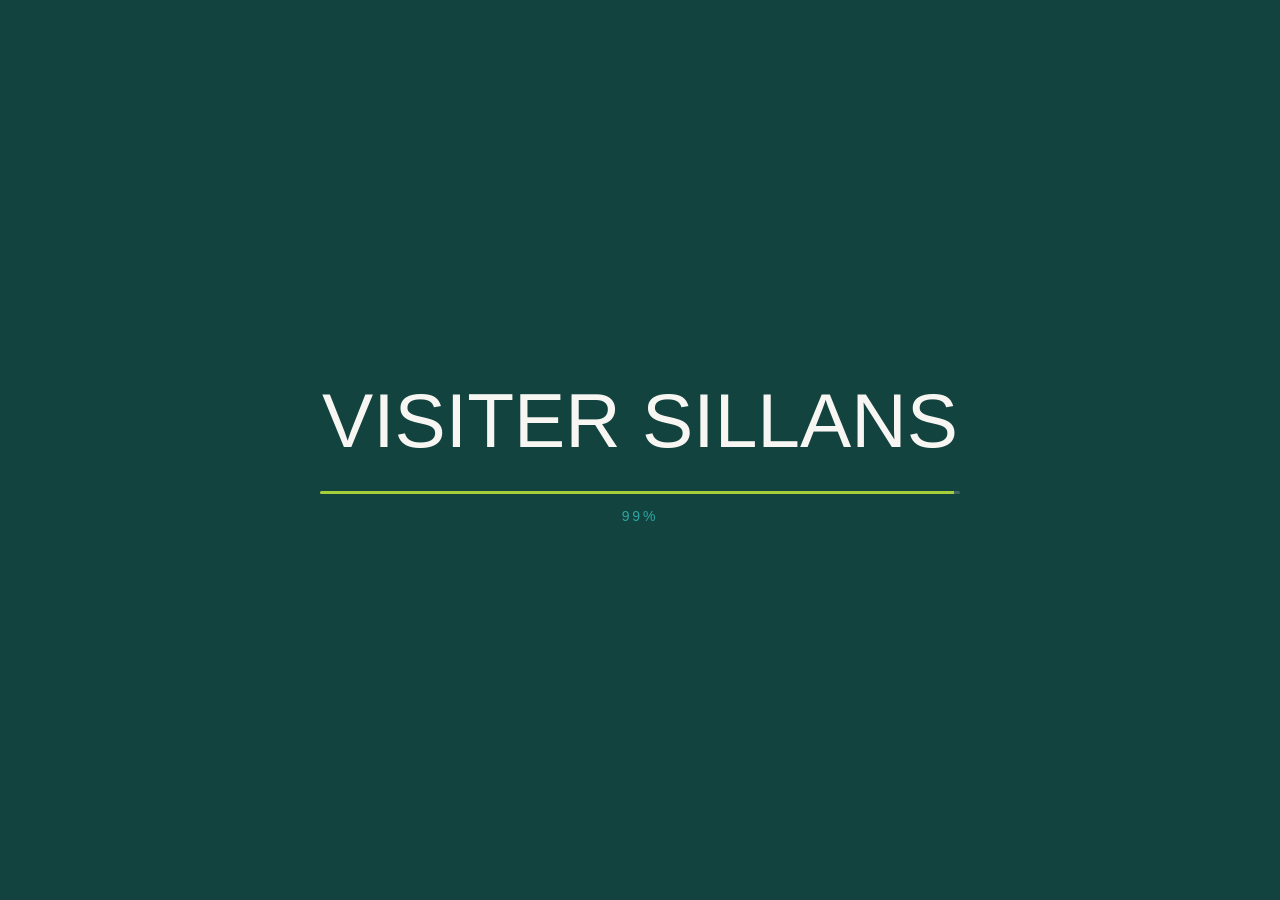
==== presentation.html @ 1d99184e "Visuels slide concept + flyer mockup + icones arbitrages Co-Authored-By: Claude Opus 4.8 <noreply@an" ====
<!DOCTYPE html>
<html lang="fr">
<head>
<meta charset="UTF-8">
<meta name="viewport" content="width=device-width, initial-scale=1.0">
<title>Visiter Sillans — Soutenance</title>
<link rel="stylesheet" href="css/style.css">
</head>
<body>

<!-- ============ LOADER ============ -->
<div class="loader" id="loader">
  <div class="loader__inner">
    <div class="loader__title"><span>Visiter Sillans</span></div>
    <div class="loader__bar"><i id="loaderBar"></i></div>
    <div class="loader__count"><span id="loaderPct">0</span>%</div>
  </div>
</div>

<!-- ============ BACKDROP (continuité / parallax) ============ -->
<div class="backdrop" id="backdrop" aria-hidden="true">
  <span class="blob blob--1"></span>
  <span class="blob blob--2"></span>
  <span class="blob blob--3"></span>
  <span class="grain"></span>
</div>

<!-- ============ DECK ============ -->
<main class="deck" id="deck">

  <!-- 1 · HERO / TITRE -->
  <section class="slide slide--hero" data-slide="hero" data-theme="dark">
    <div class="slide__inner hero">
      <div class="hero__eyebrow fade" data-anim>SAÉ 4 · BUT MMI · Département du Var</div>
      <h1 class="hero__title reveal" data-anim>Visiter Sillans</h1>
      <div class="hero__sub reveal" data-anim>L'équilibre d'un sanctuaire</div>
      <div class="hero__logos" data-anim>
        <div class="media media--logo" data-parallax="2"><img src="img/logo-text.png" alt="Logo Visiter Sillans"></div>
        <div class="media media--logo" data-parallax="3"><img src="img/logodeptvar.png" alt="Logo Département du Var"></div>
      </div>
    </div>
  </section>

  <!-- 2 · TEASER -->
  <section class="slide slide--teaser" data-slide="teaser" data-theme="black">
    <div class="slide__inner">
      <div class="teaser__frame media" data-anim><video src="img/TEASER_VISITER_SILLANS_VF.mp4" controls autoplay muted playsinline></video></div>
      <div class="teaser__label fade" data-anim>Le lieu. Et déjà, le problème.</div>
    </div>
  </section>

  <!-- ====================== PARTIE 01 · LE CONTEXTE ====================== -->
  <section class="slide slide--manifesto" data-slide="divider" data-theme="dark">
    <div class="slide__inner manifesto">
      <div class="manifesto__index fade" data-anim>Partie 01</div>
      <h2 class="manifesto__title reveal" data-anim>Le contexte</h2>
      <div class="manifesto__line" data-anim></div>
    </div>
  </section>

  <!-- CHIFFRES / STATS — 3 colonnes colorées -->
  <section class="slide slide--stats" data-slide="stats" data-theme="dark">
    <div class="slide__inner cols-slide">
      <div class="cols-head">
        <div class="cols-head__kicker fade" data-anim>Les enjeux du site</div>
        <h2 class="reveal" data-anim>Un site magnifique, et sous pression</h2>
      </div>
      <div class="cols cols--3">
        <div class="col col--vert">
          <div class="col__num"><span class="count" data-target="96000">0</span></div>
          <div class="col__label">visiteurs sur juillet-août 2025</div>
        </div>
        <div class="col col--turq">
          <div class="col__num"><span class="count" data-target="2500">0</span></div>
          <div class="col__label">visiteurs par jour les jours de pic</div>
        </div>
        <div class="col col--lime">
          <div class="col__num"><span class="count" data-target="369">0</span></div>
          <div class="col__label">hectares d'Espace Naturel Sensible à protéger</div>
        </div>
      </div>
    </div>
  </section>

  <!-- PUBLICS VISÉS — 3 colonnes -->
  <section class="slide slide--stats" data-slide="publics" data-theme="dark">
    <div class="slide__inner cols-slide">
      <div class="cols-head">
        <div class="cols-head__kicker fade" data-anim>À qui l'on s'adresse</div>
        <h2 class="reveal" data-anim>Trois publics, un même site</h2>
      </div>
      <div class="cols cols--3">
        <div class="col col--vert">
          <div class="col__ico"><svg viewBox="0 0 24 24" aria-hidden="true"><path d="M16 11c1.66 0 2.99-1.34 2.99-3S17.66 5 16 5c-1.66 0-3 1.34-3 3s1.34 3 3 3zm-8 0c1.66 0 2.99-1.34 2.99-3S9.66 5 8 5C6.34 5 5 6.34 5 8s1.34 3 3 3zm0 2c-2.33 0-7 1.17-7 3.5V19h14v-2.5c0-2.33-4.67-3.5-7-3.5zm8 0c-.29 0-.62.02-.97.05 1.16.84 1.97 1.97 1.97 3.45V19h6v-2.5c0-2.33-4.67-3.5-7-3.5z"/></svg></div>
          <h3 class="col__head">Familles</h3>
          <div class="col__label">Parents et enfants en sortie estivale. Découverte ludique, sécurité avant tout.</div>
        </div>
        <div class="col col--turq">
          <div class="col__ico"><svg viewBox="0 0 24 24" aria-hidden="true"><path d="M13.5 5.5c1.1 0 2-.9 2-2s-.9-2-2-2-2 .9-2 2 .9 2 2 2zM9.8 8.9L7 23h2.1l1.8-8 2.1 2v6h2v-7.5l-2.1-2 .6-3C14.8 12 16.8 13 19 13v-2c-1.9 0-3.5-1-4.3-2.4l-1-1.6c-.4-.6-1-1-1.7-1-.3 0-.5.1-.8.1L6 8.3V13h2V9.6l1.8-.7"/></svg></div>
          <h3 class="col__head">Jeunes adultes</h3>
          <div class="col__label">Randonneurs et curieux, à l'aise avec le mobile. Expérience immersive et partage.</div>
        </div>
        <div class="col col--lime">
          <div class="col__ico"><svg viewBox="0 0 24 24" aria-hidden="true"><path d="M5 13.18v4L12 21l7-3.82v-4L12 17l-7-3.82zM12 3L1 9l11 6 9-4.91V17h2V9L12 3z"/></svg></div>
          <h3 class="col__head">Scolaires</h3>
          <div class="col__label">Sorties pédagogiques encadrées. Apprentissage par le jeu et par le quiz.</div>
        </div>
      </div>
    </div>
  </section>

  <!-- PROBLÉMATIQUE DE COMMUNICATION -->
  <section class="slide slide--problem" data-slide="problem" data-theme="gradient">
    <div class="slide__inner problem">
      <div class="problem__kicker fade" data-anim>La problématique de communication</div>
      <h2 class="problem__q reveal" data-anim>Comment transformer 200 000 visiteurs en gardiens du sanctuaire&nbsp;: sans interdire, mais en faisant comprendre&nbsp;?</h2>
      <p class="problem__sub fade" data-anim>Tension permanente : accueillir le public ↔ préserver un milieu fragile.</p>
    </div>
  </section>

  <!-- ====================== PARTIE 02 · NOTRE CONCEPT ====================== -->
  <section class="slide slide--manifesto" data-slide="divider" data-theme="dark">
    <div class="slide__inner manifesto">
      <div class="manifesto__index fade" data-anim>Partie 02</div>
      <h2 class="manifesto__title reveal" data-anim>Notre concept</h2>
      <div class="manifesto__line" data-anim></div>
    </div>
  </section>

  <!-- CONCEPT — dispositif en 3 temps -->
  <section class="slide slide--stats slide--concept" data-slide="concept" data-theme="dark">
    <div class="slide__inner cols-slide">
      <div class="cols-head">
        <div class="cols-head__kicker fade" data-anim>Notre réponse</div>
        <h2 class="reveal" data-anim>Une médiation en trois temps</h2>
      </div>
      <div class="cols cols--3">
        <div class="col col--turq">
          <div class="col__num">01</div>
          <h3 class="col__head">Avant la visite</h3>
          <div class="col__media">
            <img class="concept-img" src="img/flyermockup.png" alt="Mockup du flyer">
            <img class="concept-img" src="img/instapost.png" alt="Post Instagram">
          </div>
        </div>
        <div class="col col--vert">
          <div class="col__num">02</div>
          <h3 class="col__head">Sur le sentier</h3>
          <div class="col__media">
            <img class="concept-img" src="img/homescreen.png" alt="Écran d'accueil de l'application">
            <img class="concept-img" src="img/panneau1.png" alt="Panneau pédagogique">
          </div>
        </div>
        <div class="col col--lime">
          <div class="col__num">03</div>
          <h3 class="col__head">Après la visite</h3>
          <div class="col__media col__media--one">
            <img class="concept-img" src="img/quizscreen.png" alt="Écran du quiz">
          </div>
        </div>
      </div>
    </div>
  </section>

  <!-- ====================== PARTIE 03 · LA CRÉATION ====================== -->
  <section class="slide slide--manifesto" data-slide="divider" data-theme="dark">
    <div class="slide__inner manifesto">
      <div class="manifesto__index fade" data-anim>Partie 03</div>
      <h2 class="manifesto__title reveal" data-anim>La création</h2>
      <div class="manifesto__line" data-anim></div>
    </div>
  </section>

  <!-- ÉDITORIAL (image + texte) -->
  <section class="slide slide--edito" data-slide="edito" data-theme="light">
    <div class="slide__inner edito">
      <div class="edito__text">
        <div class="edito__kicker fade" data-anim>Notre parti-pris éditorial</div>
        <h2 class="edito__quote reveal" data-anim>Qu'est-ce qui se cache derrière la beauté de Sillans&nbsp;?</h2>
        <p class="edito__principe fade" data-anim>Comprendre pour respecter, pas interdire pour interdire.</p>
        <p class="edito__ex fade" data-anim>
          <span class="no">✗ « Baignade interdite »</span><br>
          <span class="yes">✓ « L'eau de la Bresque est un laboratoire vivant : la baignade perturberait l'écosystème que vous êtes venu observer. »</span>
        </p>
      </div>
      <div class="edito__media" data-parallax="4">
        <div class="media edito__img" data-anim><img src="img/baignade.webp" alt="Baignade dans la Bresque"></div>
        <div class="media media--plain edito__mascotte" data-anim data-parallax="8"><img src="img/mascotte-09.svg" alt="Mascotte Visiter Sillans"></div>
      </div>
    </div>
  </section>

  <!-- LOGO — 3 colonnes colorées -->
  <section class="slide slide--logo" data-slide="logo" data-theme="dark">
    <div class="slide__inner cols-slide">
      <div class="cols-head">
        <div class="cols-head__kicker fade" data-anim>L'élément le plus apprécié par le commanditaire</div>
        <h2 class="reveal" data-anim>Un logo, trois déclinaisons</h2>
      </div>
      <div class="cols cols--3">
        <div class="col col--vert">
          <div class="media media--plain logo-ph"><img src="img/logo-fond-vert.png" alt="Logo sur fond vert profond"></div>
          <h3 class="col__cap">01 · Fond vert profond</h3>
        </div>
        <div class="col col--turq">
          <div class="media media--plain logo-ph"><img src="img/logo-fond-turquoise.png" alt="Logo sur fond turquoise"></div>
          <h3 class="col__cap">02 · Fond turquoise</h3>
        </div>
        <div class="col col--lime">
          <div class="media media--plain logo-ph"><img src="img/logo-fond-lime.png" alt="Logo sur fond vert lime"></div>
          <h3 class="col__cap">03 · Fond vert lime</h3>
        </div>
      </div>
    </div>
  </section>

  <!-- UNIVERS VISUEL / COULEURS -->
  <section class="slide slide--colors" data-slide="colors" data-theme="gradient">
    <div class="slide__inner colors">
      <div class="colors__head">
        <div class="colors__kicker fade" data-anim>Typographie &amp; couleurs</div>
        <h2 class="colors__title reveal" data-anim>Une palette tirée du lieu</h2>
      </div>
      <div class="colors__typo">
        <div class="colors__line" data-anim><span class="colors__din">DIN Condensed</span><small>Titres · condensée, affirmée</small></div>
        <div class="colors__line" data-anim><span class="colors__body">Helvetica / Stone Sans</span><small>Texte courant · lecture rapide sur le sentier</small></div>
      </div>
      <div class="colors__row">
        <div class="swatch" data-anim style="--c:#13433F"><span class="swatch__chip"></span><b>Vert profond</b><small>#13433F · vallon &amp; forêt · sécurité</small></div>
        <div class="swatch" data-anim style="--c:#2CA6A4"><span class="swatch__chip"></span><b>Turquoise</b><small>#2CA6A4 · l'eau · histoire</small></div>
        <div class="swatch" data-anim style="--c:#A6CE39"><span class="swatch__chip"></span><b>Vert lime</b><small>#A6CE39 · biodiversité</small></div>
        <div class="swatch" data-anim style="--c:#DCC9B1"><span class="swatch__chip"></span><b>Sable</b><small>#DCC9B1 · la pierre, le tuf · géologie</small></div>
        <div class="swatch" data-anim style="--c:#F7F6F2"><span class="swatch__chip swatch__chip--light"></span><b>Blanc cassé</b><small>#F7F6F2 · fond, lisible au soleil</small></div>
      </div>
    </div>
  </section>

  <!-- CAPTATION — GRILLE -->
  <section class="slide slide--grid" data-slide="grid" data-theme="light">
    <div class="slide__inner gridslide">
      <div class="gridslide__head">
        <h2 class="reveal" data-anim>Une vraie matière de terrain</h2>
        <div class="gridslide__sub fade" data-anim>+100 photos · 46 vidéos · narrations &amp; ambiances audio · Sony A7S3</div>
      </div>
      <div class="mosaic">
        <div class="media tile" data-anim><img src="img/poi-01.jpg" alt="Photo terrain 1"></div>
        <div class="media tile" data-anim><img src="img/poi-02.jpg" alt="Photo terrain 2"></div>
        <div class="media tile" data-anim><img src="img/poi-03.jpg" alt="Photo terrain 3"></div>
        <div class="media tile" data-anim><video src="img/bigotestevan_rivegauche_A7S3_cascade04.MP4" autoplay muted loop playsinline></video></div>
        <div class="media tile" data-anim><img src="img/poi-04.jpg" alt="Photo terrain 5"></div>
        <div class="media tile" data-anim><img src="img/poi-05.jpg" alt="Photo terrain 6"></div>
        <div class="audiobar" data-anim>
          <button class="audiobar__play" id="audioPlay" aria-label="Lecture">
            <svg class="ico-play" viewBox="0 0 24 24"><path d="M8 5v14l11-7z"/></svg>
            <svg class="ico-pause" viewBox="0 0 24 24"><path d="M6 5h4v14H6zM14 5h4v14h-4z"/></svg>
          </button>
          <div class="audiobar__info">
            <b>Et du son, les ambiances de chaque lieu captées sur place</b>
            <div class="audiobar__track" id="audioTrack"><i id="audioProg"></i></div>
          </div>
          <span class="audiobar__time" id="audioTime">0:00</span>
        </div>
      </div>
    </div>
  </section>

  <!-- PANNEAUX -->
  <section class="slide slide--panels" data-slide="panels" data-theme="light">
    <div class="slide__inner panels">
      <div class="panels__head">
        <div class="panels__kicker fade" data-anim>In situ · sur le sentier</div>
        <h2 class="reveal" data-anim>Les panneaux pédagogiques</h2>
        <div class="panels__sub fade" data-anim>5 types conçus : grille info · question à volet · tactile · totem espèce · panneau-livre</div>
      </div>
      <div class="panels__stack">
        <div class="panels__item">
          <div class="media card" data-anim><img src="img/panneau1.png" alt="Panneau pédagogique, entrée de site"></div>
          <div class="panels__cap">Panneau d'accueil, entrée de site</div>
        </div>
        <div class="panels__item">
          <div class="media card" data-anim><img src="img/panneau2.png" alt="Totem espèce phare"></div>
          <div class="panels__cap">Totem espèce phare du POI</div>
        </div>
        <div class="panels__item">
          <div class="media card" data-anim><img src="img/panneaunotrecharte.png" alt="Panneau charte du visiteur"></div>
          <div class="panels__cap">Notre charte du visiteur</div>
        </div>
      </div>
    </div>
  </section>

  <!-- FLYER -->
  <section class="slide slide--panels" data-slide="panels" data-theme="light">
    <div class="slide__inner panels">
      <div class="panels__head">
        <div class="panels__kicker fade" data-anim>À distribuer avant la visite</div>
        <h2 class="reveal" data-anim>Le flyer</h2>
      </div>
      <div class="panels__stack">
        <div class="panels__item">
          <div class="media card" data-anim><img src="img/flyerrecto.png" alt="Flyer Visiter Sillans, recto"></div>
          <div class="panels__cap">Recto</div>
        </div>
        <div class="panels__item">
          <div class="media card" data-anim><img src="img/flyerverso.png" alt="Flyer Visiter Sillans, verso"></div>
          <div class="panels__cap">Verso</div>
        </div>
        <div class="panels__item">
          <div class="media card" data-anim><img src="img/flyermockup.png" alt="Flyer en situation"></div>
          <div class="panels__cap">Mise en situation</div>
        </div>
      </div>
    </div>
  </section>

  <!-- COMMUNICATION -->
  <section class="slide slide--comm" data-slide="comm" data-theme="light">
    <div class="slide__inner comm">
      <div class="comm__text">
        <div class="comm__kicker fade" data-anim>Avant et après la visite</div>
        <h2 class="reveal" data-anim>La communication</h2>
        <div class="comm__objs">
          <div class="comm__obj" data-anim>
            <b>01 · Faire connaître</b>
            <p>Donner envie de découvrir Sillans et son application, avant même d'arriver sur site.</p>
          </div>
          <div class="comm__obj" data-anim>
            <b>02 · Sensibiliser</b>
            <p>Diffuser les bons gestes au-delà du sentier&nbsp;: la protection du site commence en ligne.</p>
          </div>
        </div>
        <div class="comm__nets" data-anim>
          <span class="net">Instagram</span>
          <span class="net">TikTok</span>
          <span class="net">Facebook</span>
        </div>
      </div>
      <div class="comm__media">
        <div class="media comm__shot" data-anim data-parallax="3"><img src="img/instaaccount.png" alt="Mockup compte Instagram Visiter Sillans"></div>
        <div class="media comm__shot comm__shot--post" data-anim data-parallax="5"><img src="img/instapost.png" alt="Post Instagram Visiter Sillans"></div>
      </div>
    </div>
  </section>

  <!-- ====================== PARTIE 04 · L'APPLICATION ====================== -->
  <section class="slide slide--manifesto" data-slide="divider" data-theme="dark">
    <div class="slide__inner manifesto">
      <div class="manifesto__index fade" data-anim>Partie 04</div>
      <h2 class="manifesto__title reveal" data-anim>L'application</h2>
      <div class="manifesto__line" data-anim></div>
    </div>
  </section>

  <!-- DÉMO APP (vidéo) -->
  <section class="slide slide--app" data-slide="app" data-theme="dark">
    <div class="slide__inner appvid">
      <div class="appvid__head">
        <h2 class="reveal" data-anim>L'application</h2>
        <div class="app__lead fade" data-anim>Pensée mobile, entièrement hors-ligne. Démonstration en vidéo.</div>
      </div>
      <div class="media appvid__frame" data-anim>
        <video src="img/VIDEOUX.mp4" controls playsinline preload="metadata"></video>
      </div>
    </div>
  </section>

  <!-- ====================== PARTIE 05 · LES COULISSES ====================== -->
  <section class="slide slide--manifesto" data-slide="divider" data-theme="dark">
    <div class="slide__inner manifesto">
      <div class="manifesto__index fade" data-anim>Partie 05</div>
      <h2 class="manifesto__title reveal" data-anim>Les coulisses</h2>
      <div class="manifesto__line" data-anim></div>
    </div>
  </section>

  <!-- ÉQUIPE & MÉTHODE -->
  <section class="slide slide--team" data-slide="team" data-theme="light">
    <div class="slide__inner team">
      <div class="team__text">
        <div class="team__head">
          <div class="k fade" data-anim>Notre équipe de 5 étudiants MMI</div>
          <h2 class="reveal" data-anim>Organisation &amp; méthode</h2>
        </div>
        <div class="team__list">
          <div class="team__row" data-anim><b>Thomas Bout</b><span>Développement web &amp; direction artistique</span></div>
          <div class="team__row" data-anim><b>Estevan Bigot</b><span>Captation photo &amp; vidéo (Sony A7S3)</span></div>
          <div class="team__row" data-anim><b>Noam Reny-Douart</b><span>Développement web</span></div>
          <div class="team__row" data-anim><b>Lina Ben Hammouda</b><span>Graphisme &amp; communication</span></div>
          <div class="team__row" data-anim><b>Amir Barghouthi</b><span>Infographie &amp; audiovisuel</span></div>
        </div>
      </div>
      <div class="method" data-anim>
        <h3>Méthode &amp; outils</h3>
        <ul>
          <li>Travail découpé en 3 sprints : avril intensif, mai dev, juin finitions</li>
          <li>Un rétroplanning fait à la main pour suivre l'avancement</li>
          <li>Maquettes &amp; direction artistique sur Figma, design system commun</li>
          <li>Versioning Git / GitHub, déploiement continu sur GitHub Pages</li>
        </ul>
        <div class="method__tools">
          <span>Figma</span><span>Git / GitHub</span><span>Illustrator</span><span>After Effects</span><span>Premiere</span>
        </div>
      </div>
    </div>
  </section>

  <!-- ARBITRAGES & DIFFICULTÉS -->
  <section class="slide slide--trade" data-slide="trade" data-theme="dark">
    <div class="slide__inner">
      <div class="feat__head">
        <div class="k fade" data-anim>Arbitrages &amp; obstacles</div>
        <h2 class="reveal" data-anim>Ce qu'on a tranché, ce qu'on a résolu</h2>
      </div>
      <div class="trade">
        <div class="trade__col trade__col--a">
          <h3 data-anim>Nos arbitrages</h3>
          <div class="trade__card" data-anim>
            <svg class="trade__ico" viewBox="0 0 24 24" aria-hidden="true"><path d="M12 16l7.36-5.73L21 9l-9-7-9 7 1.63 1.27L12 16zm0 2.54L4.62 12.81 3 14.07l9 7 9-7-1.63-1.27L12 18.54z"/></svg>
            <div class="trade__txt"><b>Leaflet → moteur maison</b><span>100% hors-ligne, design maîtrisé.</span></div>
          </div>
          <div class="trade__card" data-anim>
            <svg class="trade__ico" viewBox="0 0 24 24" aria-hidden="true"><path d="M12 4.5C7 4.5 2.73 7.61 1 12c1.73 4.39 6 7.5 11 7.5s9.27-3.11 11-7.5c-1.73-4.39-6-7.5-11-7.5zM12 17c-2.76 0-5-2.24-5-5s2.24-5 5-5 5 2.24 5 5-2.24 5-5 5zm0-8a3 3 0 100 6 3 3 0 000-6z"/><path d="M2 3.5l18.5 18.5 1.5-1.5L3.5 2z"/></svg>
            <div class="trade__txt"><b>Visite 360° abandonnée</b><span>Choix du commanditaire (28/04).</span></div>
          </div>
          <div class="trade__card" data-anim>
            <svg class="trade__ico" viewBox="0 0 24 24" aria-hidden="true"><path d="M6.05 8.05c-2.73 2.73-2.73 7.15-.02 9.88 1.47-3.4 4.09-6.24 7.36-7.93-2.77 2.34-4.71 5.61-5.39 9.32 2.6 1.23 5.8.78 7.95-1.37C19.43 14.47 20 4 20 4S9.53 4.57 6.05 8.05z"/></svg>
            <div class="trade__txt"><b>Mascotte</b><span>Fauvette, chauve-souris, puis la mousse.</span></div>
          </div>
        </div>
        <div class="trade__col trade__col--b">
          <h3 data-anim>Difficultés → solutions</h3>
          <div class="trade__card" data-anim>
            <svg class="trade__ico" viewBox="0 0 24 24" aria-hidden="true"><path d="M2 3.05L5.07 6.1C3.6 6.82 2.22 7.78 1 9l1.99 2c1.24-1.24 2.67-2.16 4.2-2.77l2.24 2.24C7.81 10.89 6.27 11.73 5 13l1.99 2c1.36-1.36 3.14-2.04 4.92-2.06L18.98 20l1.27-1.27L3.29 1.79 2 3.05zM22.99 9C19.15 5.16 13.8 3.76 8.84 4.78l2.52 2.52c3.47-.17 6.99 1.05 9.63 3.7l2-2zm-4 4c-1.29-1.29-2.84-2.13-4.49-2.56l3.53 3.53.96-.97zM9 17l3 3 3-3c-1.65-1.66-4.34-1.66-6 0z"/></svg>
            <div class="trade__txt"><b>Aucun réseau sur site</b><span>Tout pré-chargé, offline-first.</span></div>
          </div>
          <div class="trade__card" data-anim>
            <svg class="trade__ico" viewBox="0 0 24 24" aria-hidden="true"><path d="M12 2C8.13 2 5 5.13 5 9c0 5.25 7 13 7 13s7-7.75 7-13c0-3.87-3.13-7-7-7zm0 9.5a2.5 2.5 0 110-5 2.5 2.5 0 010 5z"/></svg>
            <div class="trade__txt"><b>GPS sur carte dessinée</b><span>Calibration sur-mesure.</span></div>
          </div>
          <div class="trade__card" data-anim>
            <svg class="trade__ico" viewBox="0 0 24 24" aria-hidden="true"><path d="M11.99 2C6.47 2 2 6.48 2 12s4.47 10 9.99 10C17.52 22 22 17.52 22 12S17.52 2 11.99 2zM12 20c-4.42 0-8-3.58-8-8s3.58-8 8-8 8 3.58 8 8-3.58 8-8 8zm.5-13H11v6l5.25 3.15.75-1.23-4.5-2.67z"/></svg>
            <div class="trade__txt"><b>Retard sur le planning</b><span>Repriorisation sur l'essentiel.</span></div>
          </div>
        </div>
      </div>
    </div>
  </section>

  <!-- ====================== PARTIE 06 · LE BILAN ====================== -->
  <section class="slide slide--manifesto" data-slide="divider" data-theme="dark">
    <div class="slide__inner manifesto">
      <div class="manifesto__index fade" data-anim>Partie 06</div>
      <h2 class="manifesto__title reveal" data-anim>Le bilan</h2>
      <div class="manifesto__line" data-anim></div>
    </div>
  </section>

  <!-- RÉUSSITES / LIMITES / AMÉLIORATIONS -->
  <section class="slide slide--stats" data-slide="critique" data-theme="dark">
    <div class="slide__inner cols-slide">
      <div class="cols-head">
        <div class="cols-head__kicker fade" data-anim>Prendre du recul</div>
        <h2 class="reveal" data-anim>Réussites, limites, et après</h2>
      </div>
      <div class="cols cols--3">
        <div class="col col--lime">
          <h3 class="col__head">Réussites</h3>
          <ul class="col__list">
            <li>Un site abouti et peaufiné</li>
            <li>+100 photos, vidéos et le son</li>
            <li>Tous les audios des POI enregistrés</li>
            <li>Carte maison, zéro dépendance</li>
          </ul>
        </div>
        <div class="col col--turq">
          <h3 class="col__head">Limites</h3>
          <ul class="col__list">
            <li>Panneaux pas tous maquettés</li>
            <li>Pas de version multilingue</li>
            <li>Calage GPS à valider sur le terrain</li>
          </ul>
        </div>
        <div class="col col--vert">
          <h3 class="col__head">Améliorations</h3>
          <ul class="col__list">
            <li>Tester en conditions réelles sur site</li>
            <li>Décliner en plusieurs langues</li>
            <li>Finaliser les 14 panneaux</li>
          </ul>
        </div>
      </div>
    </div>
  </section>

  <!-- CONCLUSION — RÉCAP -->
  <section class="slide slide--recap" data-slide="recap" data-theme="light">
    <div class="slide__inner recap">
      <h2 class="reveal" data-anim>Un dispositif complet</h2>
      <div class="recap__chain">
        <div class="recap__node" data-anim><b>Captation</b><small>Terrain, photo &amp; vidéo</small></div>
        <span class="recap__arrow" data-anim>→</span>
        <div class="recap__node" data-anim><b>Direction artistique</b><small>Logo, charte, mascotte</small></div>
        <span class="recap__arrow" data-anim>→</span>
        <div class="recap__node" data-anim><b>Application</b><small>Hors-ligne, 14 POI</small></div>
        <span class="recap__arrow" data-anim>→</span>
        <div class="recap__node" data-anim><b>Signalétique</b><small>Sur le sentier</small></div>
      </div>
      <p class="recap__punch reveal" data-anim>Comprendre,<br>c'est déjà protéger.</p>
    </div>
  </section>

  <!-- CLÔTURE -->
  <section class="slide slide--end" data-slide="end" data-theme="dark">
    <div class="slide__inner end">
      <h2 class="end__title reveal" data-anim>Merci</h2>
      <div class="end__sig fade" data-anim>Sillans, l'équilibre d'un sanctuaire</div>
      <div class="end__logos" data-anim>
        <div class="media media--plain brand" data-parallax="3"><img src="img/Logo_MMI_-_Blanc.png" alt="Logo MMI"></div>
        <div class="media media--logo brand" data-parallax="4"><img src="img/logodeptvar.png" alt="Logo Département du Var"></div>
        <div class="media media--logo qr" data-parallax="6"><img src="img/qrcode.png" alt="QR code vers l'application"></div>
      </div>
    </div>
  </section>

</main>

<!-- ============ WIPE (rideau de transition) ============ -->
<div class="wipe" id="wipe" aria-hidden="true">
  <i class="wipe__panel wipe__panel--1"></i>
  <i class="wipe__panel wipe__panel--2"></i>
  <i class="wipe__panel wipe__panel--3"></i>
</div>

<!-- ============ HUD ============ -->
<div class="progress-line"><i id="progressLine"></i></div>

<nav class="nav" id="nav">
  <button class="nav__btn" id="prev" aria-label="Précédent">
    <svg viewBox="0 0 24 24"><path d="M15 5l-7 7 7 7"/></svg>
  </button>
  <div class="nav__count"><span id="cur">01</span><i></i><span id="total">25</span></div>
  <button class="nav__btn" id="next" aria-label="Suivant">
    <svg viewBox="0 0 24 24"><path d="M9 5l7 7-7 7"/></svg>
  </button>
</nav>

<div class="hint" id="hint">← → ou espace · F plein écran</div>

<script src="vendor/gsap.min.js"></script>
<script src="js/main.js"></script>
</body>
</html>
---- css/style.css ----
/* =========================================================
   VISITER SILLANS — Présentation premium
   Direction : studio créatif / branding · 16:9 fullscreen
   ========================================================= */

:root{
  --vert:#13433F;
  --vert-deep:#0c2e2b;
  --turquoise:#2CA6A4;
  --lime:#A6CE39;
  --sable:#DCC9B1;
  --blanc:#F7F6F2;
  --ink:#13433F;

  --titre:"DIN Condensed","DIN Alternate","Oswald","Haettenschweiler","Impact",sans-serif;
  --corps:"Helvetica Neue",Helvetica,Arial,sans-serif;

  --ease-out:cubic-bezier(.16,1,.3,1);
}

*{box-sizing:border-box;margin:0;padding:0;}
html,body{height:100%;}
body{
  font-family:var(--corps);
  background:var(--vert-deep);
  color:var(--ink);
  overflow:hidden;
  -webkit-font-smoothing:antialiased;
}
h1,h2,h3{font-family:var(--titre);font-weight:700;line-height:1.02;text-transform:uppercase;letter-spacing:.01em;}

/* ---------------- Placeholder image ---------------- */
.media.ph{
  position:relative;overflow:hidden;border-radius:14px;
  background:#e9e9e6 url("data:image/svg+xml;utf8,<svg xmlns='http://www.w3.org/2000/svg' preserveAspectRatio='none' viewBox='0 0 100 100'><line x1='0' y1='0' x2='100' y2='100' stroke='%23c2c2c2' stroke-width='1'/><line x1='100' y1='0' x2='0' y2='100' stroke='%23c2c2c2' stroke-width='1'/></svg>") center/100% 100% no-repeat;
  border:2px dashed #bcbcbc;
  display:flex;align-items:center;justify-content:center;
}
.media.ph span{
  background:rgba(255,255,255,.86);color:#6c6c6c;
  font-size:clamp(11px,.95vw,15px);font-weight:600;letter-spacing:.02em;
  padding:6px 12px;border-radius:6px;text-align:center;
}
[data-theme="dark"] .media.ph,[data-theme="black"] .media.ph{
  background-color:rgba(255,255,255,.05);border-color:rgba(255,255,255,.28);
  background-image:url("data:image/svg+xml;utf8,<svg xmlns='http://www.w3.org/2000/svg' preserveAspectRatio='none' viewBox='0 0 100 100'><line x1='0' y1='0' x2='100' y2='100' stroke='%23ffffff' stroke-opacity='.22' stroke-width='1'/><line x1='100' y1='0' x2='0' y2='100' stroke='%23ffffff' stroke-opacity='.22' stroke-width='1'/></svg>");
}
[data-theme="dark"] .media.ph span,[data-theme="black"] .media.ph span{background:rgba(0,0,0,.3);color:#dfe9e6;}

/* ---------------- Vrais médias (img / video dans .media) ---------------- */
.media{position:relative;overflow:hidden;border-radius:14px;}
.media>img,.media>video{position:absolute;inset:0;width:100%;height:100%;object-fit:cover;display:block;}
/* logos : carte blanche + logo contenu (lisible sur tous fonds) */
.media--logo{background:#fff;border-radius:14px;}
.media--logo>img{object-fit:contain;padding:clamp(14px,2vw,30px);}
/* mascotte / logo déjà clair : fond transparent, logo contenu */
.media--plain{background:transparent!important;border:none!important;}
.media--plain>img{object-fit:contain;}

/* ---------------- Loader ---------------- */
.loader{position:fixed;inset:0;z-index:1000;background:var(--vert);display:flex;align-items:center;justify-content:center;}
.loader__inner{text-align:center;width:min(70vw,640px);}
.loader__title{overflow:hidden;}
.loader__title span{display:inline-block;font-family:var(--titre);text-transform:uppercase;font-size:clamp(34px,6vw,78px);color:var(--blanc);transform:translateY(110%);}
.loader__bar{height:3px;background:rgba(255,255,255,.18);border-radius:3px;margin:26px 0 14px;overflow:hidden;}
.loader__bar i{display:block;height:100%;width:0;background:var(--lime);}
.loader__count{font-family:var(--titre);letter-spacing:.2em;color:var(--turquoise);font-size:14px;}

/* ---------------- Backdrop / blobs ---------------- */
.backdrop{position:fixed;inset:0;z-index:0;overflow:hidden;pointer-events:none;}
.blob{position:absolute;border-radius:50%;filter:blur(80px);opacity:.5;will-change:transform;}
.blob--1{width:46vw;height:46vw;background:var(--turquoise);top:-12vw;left:-8vw;}
.blob--2{width:40vw;height:40vw;background:var(--lime);bottom:-14vw;right:-8vw;opacity:.35;}
.blob--3{width:30vw;height:30vw;background:var(--vert);top:30%;left:40%;opacity:.4;}

/* ---------------- Deck & slides ---------------- */
.deck{position:fixed;inset:0;z-index:1;}
.slide{
  position:absolute;inset:0;
  display:flex;align-items:center;justify-content:center;
  padding:clamp(40px,5vw,90px);
  opacity:0;visibility:hidden;
  background:var(--blanc);
}
.slide.is-active{opacity:1;visibility:visible;}
.slide__inner{width:100%;max-width:1240px;}

[data-theme="dark"]{background:var(--vert);color:var(--blanc);}
[data-theme="black"]{background:#050505;color:#fff;}
[data-theme="light"]{background:var(--blanc);color:var(--ink);}
[data-theme="gradient"]{color:var(--blanc);background:linear-gradient(120deg,#0c2e2b,#13433F,#1c6b63,#2CA6A4,#13433F);background-size:300% 300%;animation:gradientShift 18s ease infinite;}
@keyframes gradientShift{0%{background-position:0% 50%;}50%{background-position:100% 50%;}100%{background-position:0% 50%;}}

[data-theme="dark"] h1,[data-theme="dark"] h2,[data-theme="gradient"] h2,[data-theme="black"] h2{color:var(--blanc);}

/* word-reveal masking — padding évite que le masque rogne le haut des accents */
.reveal .word,.reveal .char{display:inline-block;overflow:hidden;vertical-align:top;padding:.2em 0;margin:-.2em 0;}
.reveal .word > i,.reveal .char > i{display:inline-block;font-style:normal;will-change:transform;}

/* ---------------- Wipe (rideau de transition) ---------------- */
.wipe{position:fixed;inset:0;z-index:110;pointer-events:none;overflow:hidden;}
.wipe__panel{position:absolute;inset:0;display:block;transform:translateX(-101%);will-change:transform;}
.wipe__panel--1{background:var(--lime);}
.wipe__panel--2{background:var(--turquoise);}
.wipe__panel--3{background:var(--vert);}

/* ---------------- 1 · Hero ---------------- */
.hero{text-align:center;}
.hero__eyebrow{font-family:var(--titre);text-transform:uppercase;letter-spacing:.28em;font-size:clamp(12px,1.2vw,18px);color:var(--turquoise);margin-bottom:24px;}
.hero__title{font-size:clamp(60px,12vw,190px);color:var(--blanc);}
.hero__sub{font-family:var(--titre);text-transform:uppercase;letter-spacing:.24em;font-size:clamp(15px,2vw,30px);color:var(--lime);margin-top:18px;}
.hero__logos{display:flex;gap:34px;justify-content:center;margin-top:54px;}
.hero__logos .media{width:clamp(150px,18vw,250px);height:clamp(86px,10vw,140px);}

/* ---------------- 2 · Teaser ---------------- */
.slide--teaser .slide__inner{max-width:none;height:100%;display:flex;flex-direction:column;}
.teaser__frame{flex:1;border-radius:18px;}
.teaser__label{text-align:center;color:#cfcfcf;font-family:var(--titre);text-transform:uppercase;letter-spacing:.16em;font-size:clamp(14px,1.6vw,24px);margin-top:24px;}

/* ---------------- 3 & 6 · Slides en 3 colonnes colorées ---------------- */
.slide--stats,.slide--logo{padding:0;}
.slide--stats .slide__inner,.slide--logo .slide__inner{max-width:none;height:100%;}
.cols-slide{display:flex;flex-direction:column;height:100%;}
.cols-head{flex:none;padding:clamp(30px,4.4vw,66px) clamp(40px,5vw,80px) clamp(14px,2vw,26px);}
.cols-head__kicker{font-family:var(--titre);text-transform:uppercase;letter-spacing:.18em;color:var(--turquoise);font-size:clamp(13px,1.2vw,18px);margin-bottom:12px;}
.cols-head h2{font-size:clamp(30px,4.4vw,68px);color:var(--blanc);}
.cols{flex:1;display:grid;grid-template-columns:repeat(3,1fr);overflow:hidden;}
.col{display:flex;flex-direction:column;justify-content:center;gap:clamp(12px,1.4vw,20px);padding:clamp(28px,3.6vw,60px);color:#fff;will-change:transform;}
.col--vert{background:var(--vert);}
.col--turq{background:var(--turquoise);}
.col--lime{background:var(--lime);color:var(--vert);}
.col__num{font-family:var(--titre);font-size:clamp(54px,8vw,128px);line-height:.85;}
.col__label{font-size:clamp(14px,1.4vw,22px);line-height:1.35;max-width:18ch;opacity:.95;}
/* colonnes logo : carte centrée + légende
   fonds calés sur les couleurs exactes des PNG pour un raccord invisible */
.slide--logo .col--vert{background:#0B4C4A;}
.slide--logo .col--turq{background:#34ABAF;}
.slide--logo .col--lime{background:#A5C83E;color:#0B4C4A;}
.slide--logo .col{align-items:center;justify-content:center;text-align:center;}
.logo-ph{width:100%;max-width:340px;height:clamp(180px,24vw,300px);border-radius:14px;}
.col__cap{font-size:clamp(16px,1.8vw,26px);}

/* ---------------- 4/9/12 · Manifesto ---------------- */
.manifesto__index{font-family:var(--titre);text-transform:uppercase;letter-spacing:.3em;color:var(--lime);font-size:clamp(14px,1.6vw,24px);margin-bottom:22px;}
.manifesto__title{font-size:clamp(48px,9vw,150px);color:var(--blanc);max-width:14ch;}
.manifesto__line{height:8px;width:0;background:var(--turquoise);margin-top:38px;border-radius:4px;}

/* ---------------- 5 · Édito ---------------- */
.edito{display:grid;grid-template-columns:1.05fr .95fr;gap:clamp(36px,5vw,80px);align-items:center;}
.edito__kicker{font-family:var(--titre);text-transform:uppercase;letter-spacing:.18em;color:var(--turquoise);font-size:clamp(13px,1.2vw,18px);margin-bottom:18px;}
.edito__quote{font-size:clamp(28px,4vw,60px);color:var(--vert);line-height:1.02;}
.edito__principe{margin-top:24px;font-size:clamp(17px,1.7vw,26px);color:var(--turquoise);font-weight:700;}
.edito__ex{margin-top:22px;font-size:clamp(14px,1.3vw,20px);line-height:1.5;max-width:42ch;}
.edito__ex .no{color:#b23b3b;}
.edito__ex .yes{color:#2e7d32;}
.edito__media{position:relative;}
.edito__img{width:100%;height:clamp(260px,32vw,420px);}
.edito__mascotte{position:absolute;right:-14px;bottom:-26px;width:clamp(120px,15vw,190px);height:clamp(120px,15vw,190px);border-radius:50%;}

/* ---------------- 7 · Colors ---------------- */
.colors__head{margin-bottom:clamp(28px,3.5vw,50px);}
.colors__kicker{font-family:var(--titre);text-transform:uppercase;letter-spacing:.18em;color:var(--lime);font-size:clamp(13px,1.2vw,18px);margin-bottom:14px;}
.colors__title{font-size:clamp(34px,5vw,72px);}
.colors__row{display:grid;grid-template-columns:repeat(5,1fr);gap:clamp(14px,1.6vw,24px);}
.swatch{background:rgba(255,255,255,.08);backdrop-filter:blur(6px);border:1px solid rgba(255,255,255,.16);border-radius:14px;padding:0 0 16px;overflow:hidden;}
.swatch__chip{display:block;height:clamp(96px,12vw,160px);background:var(--c);}
.swatch__chip--light{box-shadow:inset 0 0 0 1px rgba(0,0,0,.08);}
.swatch b{display:block;font-family:var(--titre);text-transform:uppercase;font-size:clamp(15px,1.5vw,22px);margin:14px 16px 4px;}
.swatch small{display:block;margin:0 16px;font-size:clamp(11px,1vw,14px);opacity:.8;line-height:1.3;}
.colors__typo{display:flex;flex-direction:column;gap:clamp(6px,1vw,14px);margin:clamp(18px,2.4vw,32px) 0 clamp(22px,3vw,40px);}
.colors__line{display:flex;align-items:baseline;gap:18px;flex-wrap:wrap;}
.colors__line small{font-size:clamp(12px,1.1vw,16px);opacity:.8;letter-spacing:.02em;}
.colors__din{font-family:var(--titre);text-transform:uppercase;font-size:clamp(28px,3.6vw,54px);line-height:1;}
.colors__body{font-family:var(--corps);font-size:clamp(22px,2.6vw,40px);line-height:1;}

/* ---------------- 8 · Grid ---------------- */
.gridslide__head{margin-bottom:clamp(20px,2.6vw,38px);}
.gridslide__head h2{font-size:clamp(34px,5vw,72px);color:var(--vert);}
.gridslide__sub{color:var(--turquoise);font-weight:700;font-size:clamp(14px,1.5vw,23px);margin-top:8px;}
.mosaic{display:grid;grid-template-columns:repeat(4,1fr);grid-auto-rows:clamp(96px,12vw,160px);gap:clamp(10px,1.4vw,18px);}
.mosaic .tile:nth-child(1){grid-column:span 2;grid-row:span 2;}

/* barre audio — comble la rangée à côté de la dernière tuile */
.audiobar{grid-column:2/-1;grid-row:3;align-self:center;display:flex;align-items:center;gap:clamp(14px,1.6vw,22px);background:#fff;border-radius:999px;padding:clamp(12px,1.4vw,18px) clamp(18px,2vw,28px);box-shadow:0 14px 36px rgba(0,0,0,.1);}
.audiobar__play{flex:none;width:clamp(44px,4vw,56px);height:clamp(44px,4vw,56px);border:none;border-radius:50%;background:var(--vert);cursor:pointer;display:flex;align-items:center;justify-content:center;transition:background .25s;}
.audiobar__play:hover{background:var(--turquoise);}
.audiobar__play svg{width:45%;height:45%;fill:#fff;}
.audiobar .ico-pause{display:none;}
.audiobar.is-playing .ico-pause{display:block;}
.audiobar.is-playing .ico-play{display:none;}
.audiobar__info{flex:1;min-width:0;}
.audiobar__info b{display:block;font-size:clamp(12px,1.1vw,16px);color:var(--vert);margin-bottom:8px;white-space:nowrap;overflow:hidden;text-overflow:ellipsis;}
.audiobar__track{height:8px;border-radius:4px;background:#e4e4df;cursor:pointer;overflow:hidden;}
.audiobar__track i{display:block;height:100%;width:0;background:linear-gradient(90deg,var(--turquoise),var(--lime));border-radius:4px;}
.audiobar__time{flex:none;font-family:var(--titre);font-size:clamp(13px,1.2vw,17px);color:var(--turquoise);min-width:4ch;text-align:right;}

/* ---------------- 10 · Panels (stack) ---------------- */
.panels__head{margin-bottom:clamp(24px,3vw,44px);}
.panels__kicker{font-family:var(--titre);text-transform:uppercase;letter-spacing:.18em;color:var(--turquoise);font-size:clamp(13px,1.2vw,18px);margin-bottom:14px;}
.panels__head h2{font-size:clamp(34px,5vw,72px);color:var(--vert);}
.panels__stack{display:grid;grid-template-columns:repeat(3,1fr);gap:clamp(18px,2.4vw,40px);}
.panels__stack .card{height:clamp(280px,34vw,440px);border-radius:18px;box-shadow:0 20px 50px rgba(0,0,0,.14);background:#fff;}
/* flyers & mockups : on montre le document entier, sans le rogner */
.panels__stack .card>img{object-fit:contain;padding:clamp(8px,1vw,14px);}
.panels__item{display:flex;flex-direction:column;gap:clamp(10px,1.2vw,16px);}
.panels__cap{text-align:center;font-size:clamp(12px,1.1vw,16px);color:#667;font-weight:600;}
/* variantes : 2 colonnes (panneaux paysage / flyers portrait) */
.panels__stack--2{grid-template-columns:repeat(2,1fr);}
.panels__stack--2 .card--wide{height:clamp(260px,30vw,420px);}
.panels__stack--flyers{max-width:min(72vw,880px);margin:0 auto;width:100%;}

/* ---------------- 11 · App (démo vidéo) ---------------- */
.appvid{display:flex;flex-direction:column;height:100%;gap:clamp(18px,2.2vw,32px);}
.appvid__head h2{font-size:clamp(34px,4.6vw,68px);}
.appvid__frame{flex:1;min-height:0;border-radius:18px;background:#000;box-shadow:0 24px 60px rgba(0,0,0,.4);}
.appvid__frame>video{object-fit:contain;}

.app{display:grid;grid-template-columns:1fr clamp(400px,44vw,580px);gap:clamp(28px,4vw,64px);align-items:center;}
.app__text h2{font-size:clamp(40px,5.5vw,80px);}
.app__lead{color:var(--lime);font-weight:700;font-size:clamp(17px,1.7vw,26px);margin-top:10px;}
.app__list{list-style:none;margin-top:clamp(20px,2.4vw,32px);display:flex;flex-direction:column;gap:clamp(9px,1vw,15px);}
.app__list li{position:relative;padding-left:34px;font-size:clamp(14px,1.4vw,21px);line-height:1.35;color:#dceae6;}
.app__list li::before{content:"";position:absolute;left:0;top:.45em;width:13px;height:13px;border-radius:50%;background:var(--lime);}
.app__tip{margin-top:24px;font-size:clamp(12px,1.1vw,15px);color:#9fc9c2;}
.phone-frame{position:relative;justify-self:center;width:auto;height:min(84vh,880px);aspect-ratio:410/864;border-radius:44px;background:#000;border:10px solid #0a2a27;overflow:hidden;box-shadow:0 28px 70px rgba(0,0,0,.5);}
/* l'iframe rend à une vraie largeur mobile (390×844) puis est mise à
   l'échelle par JS pour remplir le cadre — le responsive de l'app reste correct */
.phone-frame iframe{position:absolute;top:0;left:0;width:390px;height:844px;border:0;display:block;background:#fff;transform-origin:0 0;}

/* ---------------- 12 · Communication ---------------- */
.comm{display:grid;grid-template-columns:1.05fr .95fr;gap:clamp(36px,5vw,80px);align-items:center;}
.comm__kicker{font-family:var(--titre);text-transform:uppercase;letter-spacing:.18em;color:var(--turquoise);font-size:clamp(13px,1.2vw,18px);margin-bottom:14px;}
.comm__text h2{font-size:clamp(34px,5vw,72px);color:var(--vert);}
.comm__objs{display:flex;flex-direction:column;gap:clamp(14px,1.8vw,24px);margin-top:clamp(22px,2.8vw,38px);}
.comm__obj{background:#fff;border-radius:14px;padding:clamp(16px,2vw,26px);border-left:6px solid var(--lime);box-shadow:0 12px 30px rgba(0,0,0,.07);}
.comm__obj b{display:block;font-family:var(--titre);text-transform:uppercase;color:var(--vert);font-size:clamp(16px,1.7vw,25px);margin-bottom:6px;}
.comm__obj p{font-size:clamp(13px,1.3vw,19px);line-height:1.45;color:#445;}
.comm__nets{display:flex;gap:clamp(10px,1.2vw,16px);margin-top:clamp(20px,2.6vw,36px);flex-wrap:wrap;}
.net{font-family:var(--titre);text-transform:uppercase;letter-spacing:.08em;font-size:clamp(13px,1.3vw,19px);color:var(--vert);background:#fff;border:2px solid var(--turquoise);border-radius:999px;padding:10px 22px;}
.comm__media{display:flex;gap:clamp(16px,2vw,30px);justify-content:center;align-items:center;}
.comm__shot{flex:1;max-width:clamp(180px,16vw,250px);aspect-ratio:9/18;border-radius:26px;box-shadow:0 20px 50px rgba(0,0,0,.14);}
.comm__shot--post{aspect-ratio:4/5;border-radius:18px;}

/* ---------------- 14 · Recap ---------------- */
.recap{text-align:left;}
.recap h2{font-size:clamp(38px,5vw,76px);color:var(--vert);margin-bottom:clamp(26px,3vw,44px);}
.recap__chain{display:flex;align-items:stretch;gap:0;}
.recap__node{flex:1;background:#fff;border-radius:14px;padding:clamp(16px,2vw,26px);text-align:center;border-bottom:6px solid var(--lime);box-shadow:0 12px 30px rgba(0,0,0,.07);}
.recap__node b{display:block;font-family:var(--titre);text-transform:uppercase;color:var(--vert);font-size:clamp(15px,1.6vw,24px);}
.recap__node small{color:#667;font-size:clamp(11px,1vw,15px);}
.recap__arrow{display:flex;align-items:center;color:var(--turquoise);font-size:clamp(22px,2.6vw,40px);padding:0 clamp(8px,1vw,16px);}
.recap__punch{margin-top:clamp(28px,3.5vw,52px);font-family:var(--titre);text-transform:uppercase;color:var(--turquoise);font-size:clamp(26px,3.6vw,56px);line-height:1.02;}

/* ---------------- 14 · End ---------------- */
.end{text-align:center;}
.end__title{font-size:clamp(60px,11vw,180px);color:var(--blanc);}
.end__sig{font-family:var(--titre);text-transform:uppercase;letter-spacing:.24em;color:var(--lime);font-size:clamp(15px,2vw,30px);margin-top:14px;}
.end__logos{display:flex;gap:clamp(20px,3vw,44px);justify-content:center;align-items:center;margin-top:clamp(36px,5vw,64px);}
.end__logos .brand{width:clamp(140px,16vw,210px);height:clamp(80px,9vw,116px);}
.end__logos .qr{width:clamp(120px,14vw,180px);height:clamp(120px,14vw,180px);}

/* ---------------- HUD ---------------- */
.progress-line{position:fixed;top:0;left:0;width:100%;height:3px;background:rgba(0,0,0,.08);z-index:120;}
.progress-line i{display:block;height:100%;width:0;background:var(--lime);transition:width .6s var(--ease-out);}

.nav{position:fixed;bottom:26px;left:50%;transform:translateX(-50%);z-index:120;display:flex;align-items:center;gap:22px;}
.nav__btn{
  width:54px;height:54px;border-radius:50%;cursor:pointer;
  background:rgba(255,255,255,.08);border:1px solid currentColor;color:inherit;
  display:flex;align-items:center;justify-content:center;
  transition:transform .4s var(--ease-out),background .3s;
  -webkit-backdrop-filter:blur(8px);backdrop-filter:blur(8px);
}
.nav__btn svg{width:22px;height:22px;fill:none;stroke:currentColor;stroke-width:2.2;stroke-linecap:round;stroke-linejoin:round;transition:transform .35s var(--ease-out);}
.nav__btn:hover{background:rgba(255,255,255,.2);transform:scale(1.08);}
#prev:hover svg{transform:translateX(-3px);}
#next:hover svg{transform:translateX(3px);}
.nav__btn:disabled{opacity:.3;cursor:default;transform:none;}
.nav__count{font-family:var(--titre);letter-spacing:.14em;font-size:18px;display:flex;align-items:center;gap:10px;color:inherit;}
.nav__count i{width:26px;height:1px;background:currentColor;opacity:.5;display:inline-block;}

.hint{position:fixed;bottom:30px;right:26px;z-index:120;font-size:12px;letter-spacing:.04em;opacity:.55;color:inherit;}

/* nav/hud color adapts to slide theme via JS toggling .hud-dark on body */
body.hud-light .nav,body.hud-light .hint,body.hud-light .nav__count{color:var(--vert);}
body.hud-dark .nav,body.hud-dark .hint,body.hud-dark .nav__count{color:var(--blanc);}

/* =========================================================
   AJOUTS — slides compétences SAÉ (Comprendre, Concevoir,
   Développer, Entreprendre, Analyse critique)
   ========================================================= */

/* --- colonnes enrichies : icône + titre + liste (publics, concept, critique) --- */
.col__ico{font-family:var(--titre);font-size:clamp(40px,5vw,80px);line-height:0;}
.col__ico svg{width:clamp(46px,5vw,82px);height:auto;fill:currentColor;display:block;}
.col__head{font-family:var(--titre);text-transform:uppercase;font-size:clamp(20px,2.5vw,40px);line-height:1;}
.col--lime .col__head,.col--lime .col__ico{color:var(--vert);}
.col__list{list-style:none;display:flex;flex-direction:column;gap:clamp(6px,.8vw,12px);margin-top:6px;}
.col__list li{position:relative;padding-left:20px;font-size:clamp(13px,1.3vw,20px);line-height:1.3;opacity:.96;}
.col__list li::before{content:"";position:absolute;left:0;top:.5em;width:8px;height:8px;border-radius:50%;background:currentColor;opacity:.7;}

/* --- problématique --- */
.slide--problem .slide__inner{max-width:1100px;text-align:center;}
.problem__kicker{font-family:var(--titre);text-transform:uppercase;letter-spacing:.2em;color:var(--lime);font-size:clamp(13px,1.3vw,20px);margin-bottom:26px;}
.problem__q{font-size:clamp(30px,4.4vw,68px);line-height:1.05;color:var(--blanc);max-width:20ch;margin:0 auto;}
.problem__sub{margin-top:30px;font-family:var(--titre);text-transform:uppercase;letter-spacing:.06em;font-size:clamp(15px,1.7vw,26px);color:var(--sable);}

/* --- sous-titre parcours (recap) --- */
.recap__sub{margin-bottom:clamp(20px,2.6vw,38px);color:var(--turquoise);font-weight:700;font-size:clamp(13px,1.4vw,21px);}

/* --- sous-titre panneaux --- */
.panels__sub{color:var(--turquoise);font-weight:700;font-size:clamp(13px,1.35vw,20px);margin-top:10px;}

/* --- grille de fonctionnalités (sous le capot) --- */
.feat{display:flex;flex-direction:column;height:100%;justify-content:center;}
.feat__head{margin-bottom:clamp(18px,2.4vw,34px);}
.feat__head h2{font-size:clamp(34px,4.8vw,70px);}
.feat__head .k{font-family:var(--titre);text-transform:uppercase;letter-spacing:.18em;color:var(--lime);font-size:clamp(13px,1.2vw,18px);margin-bottom:12px;}
.feat__grid{display:grid;grid-template-columns:repeat(3,1fr);gap:clamp(14px,1.8vw,26px);}
.feat__card{background:rgba(255,255,255,.06);border:1px solid rgba(255,255,255,.16);border-left:5px solid var(--lime);border-radius:14px;padding:clamp(16px,1.9vw,26px);}
.feat__card b{display:block;font-family:var(--titre);text-transform:uppercase;font-size:clamp(15px,1.6vw,24px);color:var(--blanc);margin-bottom:6px;}
.feat__card span{font-size:clamp(12px,1.2vw,17px);line-height:1.4;color:#cfe3df;}
[data-theme="light"] .feat__card{background:#fff;border-color:rgba(0,0,0,.06);box-shadow:0 12px 30px rgba(0,0,0,.07);}
[data-theme="light"] .feat__card b{color:var(--vert);}
[data-theme="light"] .feat__card span{color:#445;}

/* --- équipe & méthode --- */
.team{display:grid;grid-template-columns:1.1fr .9fr;gap:clamp(30px,4.5vw,70px);align-items:center;}
.team__head h2{font-size:clamp(32px,4.4vw,64px);color:var(--vert);}
.team__head .k{font-family:var(--titre);text-transform:uppercase;letter-spacing:.18em;color:var(--turquoise);font-size:clamp(13px,1.2vw,18px);margin-bottom:12px;}
.team__list{display:flex;flex-direction:column;gap:clamp(8px,1vw,14px);margin-top:clamp(16px,2vw,26px);}
.team__row{background:#fff;border-radius:12px;padding:clamp(11px,1.4vw,18px) clamp(14px,1.6vw,22px);border-left:5px solid var(--turquoise);box-shadow:0 10px 26px rgba(0,0,0,.06);}
.team__row b{display:block;font-family:var(--titre);text-transform:uppercase;color:var(--vert);font-size:clamp(15px,1.6vw,23px);}
.team__row span{font-size:clamp(12px,1.2vw,17px);color:#556;}
.method{background:var(--vert);color:var(--blanc);border-radius:18px;padding:clamp(20px,2.6vw,38px);}
.method h3{font-family:var(--titre);text-transform:uppercase;font-size:clamp(18px,2vw,30px);color:var(--lime);margin-bottom:16px;}
.method ul{list-style:none;display:flex;flex-direction:column;gap:clamp(8px,1vw,14px);}
.method li{position:relative;padding-left:22px;font-size:clamp(13px,1.3vw,19px);line-height:1.35;}
.method li::before{content:"";position:absolute;left:0;top:.5em;width:9px;height:9px;border-radius:50%;background:var(--lime);}
.method__tools{display:flex;flex-wrap:wrap;gap:8px;margin-top:18px;}
.method__tools span{font-family:var(--titre);text-transform:uppercase;letter-spacing:.06em;font-size:clamp(11px,1.1vw,15px);background:rgba(255,255,255,.1);border:1px solid rgba(166,206,57,.4);border-radius:999px;padding:6px 14px;}

/* --- arbitrages & difficultés (2 colonnes de cartes) --- */
.trade{display:grid;grid-template-columns:1fr 1fr;gap:clamp(26px,3.6vw,60px);}
.trade__col h3{font-family:var(--titre);text-transform:uppercase;font-size:clamp(20px,2.2vw,34px);margin-bottom:clamp(14px,1.8vw,24px);}
.trade__col--a h3{color:var(--lime);}
.trade__col--b h3{color:var(--turquoise);}
.trade__card{background:rgba(255,255,255,.06);border:1px solid rgba(255,255,255,.14);border-radius:12px;padding:clamp(13px,1.5vw,20px);margin-bottom:clamp(10px,1.2vw,16px);}
.trade__card b{display:block;font-family:var(--titre);text-transform:uppercase;font-size:clamp(14px,1.4vw,21px);color:var(--blanc);margin-bottom:4px;}
.trade__card span{font-size:clamp(12px,1.15vw,16px);line-height:1.4;color:#cfe3df;}

/* --- enseignements --- */
.lessons{text-align:left;}
.lessons h2{font-size:clamp(34px,4.8vw,72px);color:var(--blanc);margin-bottom:clamp(22px,2.8vw,40px);}
.lessons__grid{display:grid;grid-template-columns:repeat(2,1fr);gap:clamp(14px,1.8vw,26px);}
.lessons__card{background:rgba(255,255,255,.08);border:1px solid rgba(255,255,255,.16);border-left:5px solid var(--turquoise);border-radius:14px;padding:clamp(16px,2vw,28px);}
.lessons__card b{display:block;font-family:var(--titre);text-transform:uppercase;font-size:clamp(15px,1.6vw,24px);color:var(--lime);margin-bottom:6px;}
.lessons__card span{font-size:clamp(13px,1.25vw,18px);line-height:1.4;color:#dceae6;}

/* --- slide concept : visuels dans les colonnes --- */
.slide--concept .col{justify-content:center;gap:clamp(8px,1.1vw,16px);padding:clamp(16px,2.2vw,36px);}
.slide--concept .col__num{font-size:clamp(34px,4.5vw,64px);}
.slide--concept .col__head{font-size:clamp(17px,2vw,32px);}
.col__media{display:flex;flex-direction:column;gap:clamp(8px,1.2vw,16px);align-items:center;width:100%;margin-top:clamp(10px,1.4vw,18px);}
.concept-img{display:block;width:auto;max-width:min(94%,230px);max-height:clamp(130px,22vh,250px);object-fit:contain;background:#fff;border-radius:10px;padding:6px;box-shadow:0 10px 26px rgba(0,0,0,.22);}
.col__media--one .concept-img{max-height:clamp(190px,40vh,420px);max-width:min(96%,260px);}

/* --- trade : icônes plates + texte court --- */
.trade__card{display:flex;gap:clamp(10px,1.1vw,16px);align-items:flex-start;}
.trade__ico{flex:none;width:clamp(24px,2.3vw,34px);height:auto;margin-top:2px;}
.trade__col--a .trade__ico{fill:var(--lime);}
.trade__col--b .trade__ico{fill:var(--turquoise);}

@media (max-width:760px){
  .edito,.app,.stats__row,.colors__row,.mosaic,.panels__stack{grid-template-columns:1fr;}
  .recap__chain{flex-direction:column;}
  .recap__arrow{transform:rotate(90deg);padding:8px 0;}
  .feat__grid,.team,.trade,.lessons__grid{grid-template-columns:1fr;}
}
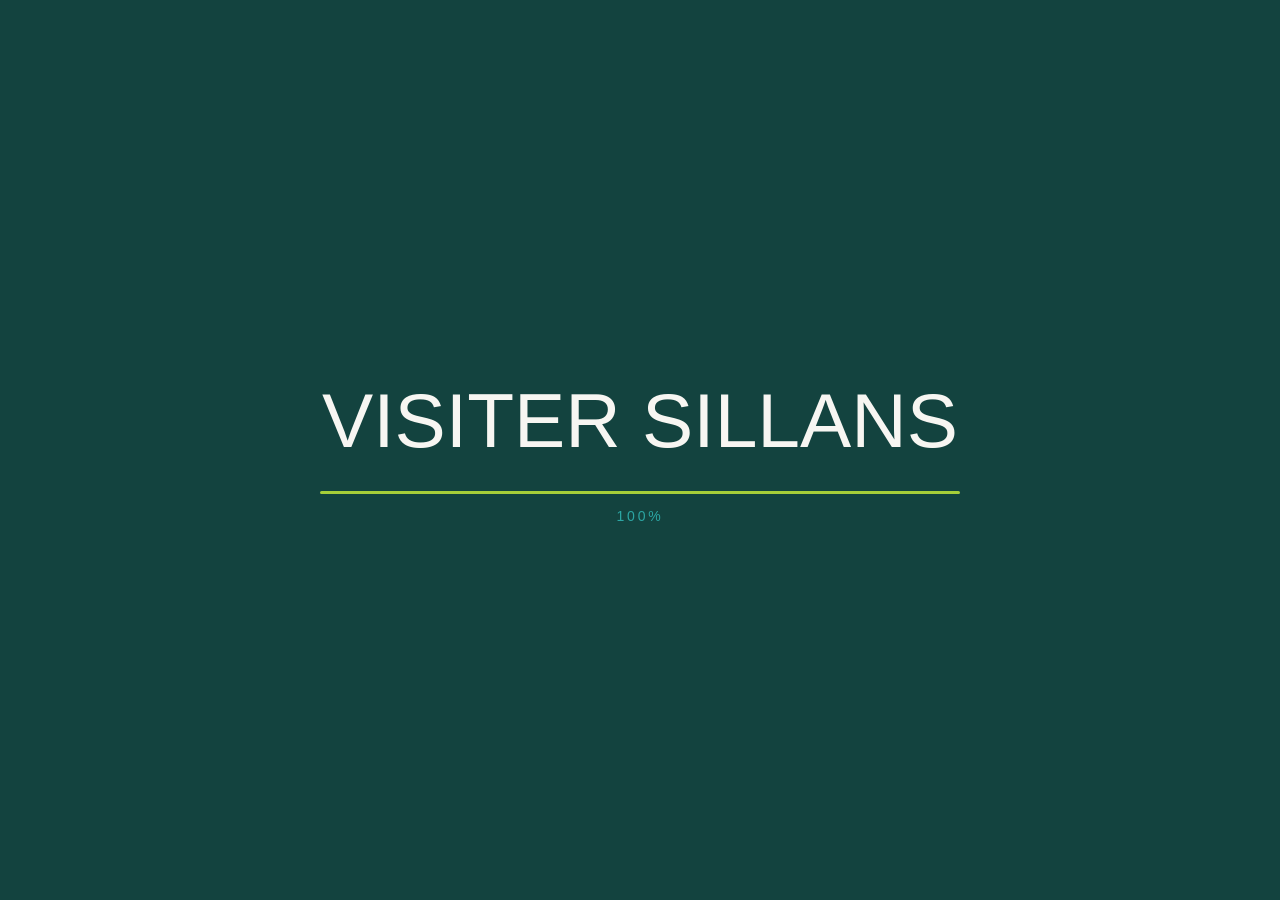
==== commit 4f02fc6a: "Slide bilan illustree (app, panneau, terrain) + legendes courtes Co-Authored-By: Claude Opus 4.8 <no" ====
--- a/presentation.html
+++ b/presentation.html
@@ -465,28 +465,24 @@
       <div class="cols cols--3">
         <div class="col col--lime">
           <h3 class="col__head">Réussites</h3>
-          <ul class="col__list">
-            <li>Un site abouti et peaufiné</li>
-            <li>+100 photos, vidéos et le son</li>
-            <li>Tous les audios des POI enregistrés</li>
-            <li>Carte maison, zéro dépendance</li>
-          </ul>
+          <div class="col__media col__media--one">
+            <img class="concept-img" src="img/homescreen.png" alt="Application aboutie">
+          </div>
+          <div class="col__cap2">Une app aboutie, 100% hors-ligne, et une carte maison sans dépendance.</div>
         </div>
         <div class="col col--turq">
           <h3 class="col__head">Limites</h3>
-          <ul class="col__list">
-            <li>Panneaux pas tous maquettés</li>
-            <li>Pas de version multilingue</li>
-            <li>Calage GPS à valider sur le terrain</li>
-          </ul>
+          <div class="col__media col__media--one">
+            <img class="concept-img" src="img/panneau2.png" alt="Panneaux encore en cours">
+          </div>
+          <div class="col__cap2">Panneaux pas tous maquettés et pas encore de version multilingue.</div>
         </div>
         <div class="col col--vert">
           <h3 class="col__head">Améliorations</h3>
-          <ul class="col__list">
-            <li>Tester en conditions réelles sur site</li>
-            <li>Décliner en plusieurs langues</li>
-            <li>Finaliser les 14 panneaux</li>
-          </ul>
+          <div class="col__media col__media--one">
+            <img class="concept-img" src="img/poi-03.jpg" alt="Le terrain à tester">
+          </div>
+          <div class="col__cap2">Tester en conditions réelles, finaliser les 14 panneaux, décliner en plusieurs langues.</div>
         </div>
       </div>
     </div>
--- a/css/style.css
+++ b/css/style.css
@@ -364,6 +364,7 @@
 .col__media{display:flex;flex-direction:column;gap:clamp(8px,1.2vw,16px);align-items:center;width:100%;margin-top:clamp(10px,1.4vw,18px);}
 .concept-img{display:block;width:auto;max-width:min(94%,230px);max-height:clamp(130px,22vh,250px);object-fit:contain;background:#fff;border-radius:10px;padding:6px;box-shadow:0 10px 26px rgba(0,0,0,.22);}
 .col__media--one .concept-img{max-height:clamp(190px,40vh,420px);max-width:min(96%,260px);}
+.col__cap2{margin-top:clamp(8px,1.1vw,15px);font-size:clamp(13px,1.3vw,19px);line-height:1.35;opacity:.96;max-width:24ch;}
 
 /* --- trade : icônes plates + texte court --- */
 .trade__card{display:flex;gap:clamp(10px,1.1vw,16px);align-items:flex-start;}
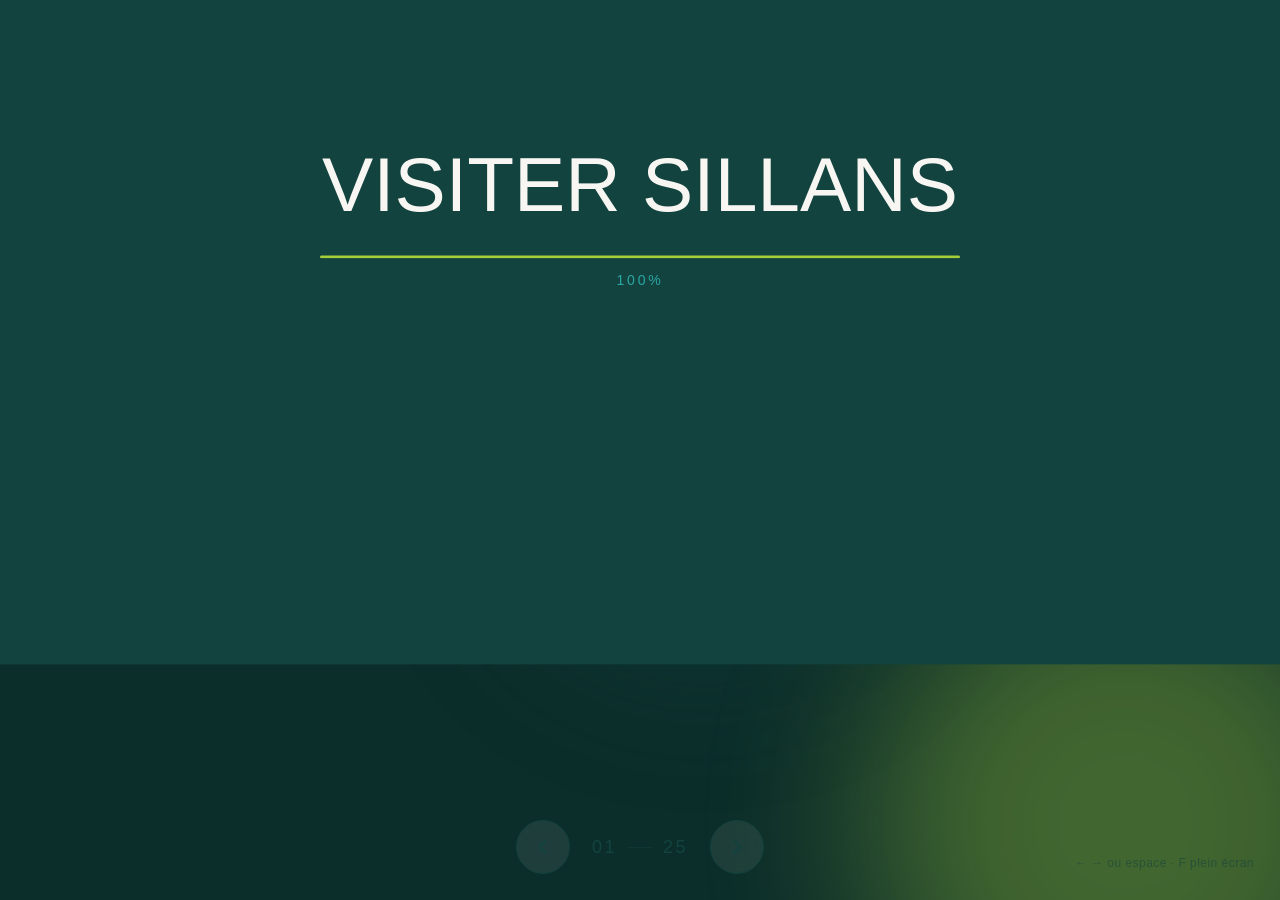
==== commit 1f57524a: "Slides 8 et 23 en colonnes d images plein cadre, sans texte (+ drapeau multilingue) Co-Authored-By: " ====
--- a/presentation.html
+++ b/presentation.html
@@ -136,24 +136,18 @@
       </div>
       <div class="cols cols--3">
         <div class="col col--turq">
-          <div class="col__num">01</div>
-          <h3 class="col__head">Avant la visite</h3>
           <div class="col__media">
             <img class="concept-img" src="img/flyermockup.png" alt="Mockup du flyer">
             <img class="concept-img" src="img/instapost.png" alt="Post Instagram">
           </div>
         </div>
         <div class="col col--vert">
-          <div class="col__num">02</div>
-          <h3 class="col__head">Sur le sentier</h3>
           <div class="col__media">
             <img class="concept-img" src="img/homescreen.png" alt="Écran d'accueil de l'application">
             <img class="concept-img" src="img/panneau1.png" alt="Panneau pédagogique">
           </div>
         </div>
         <div class="col col--lime">
-          <div class="col__num">03</div>
-          <h3 class="col__head">Après la visite</h3>
           <div class="col__media col__media--one">
             <img class="concept-img" src="img/quizscreen.png" alt="Écran du quiz">
           </div>
@@ -456,7 +450,7 @@
   </section>
 
   <!-- RÉUSSITES / LIMITES / AMÉLIORATIONS -->
-  <section class="slide slide--stats" data-slide="critique" data-theme="dark">
+  <section class="slide slide--stats slide--critique" data-slide="critique" data-theme="dark">
     <div class="slide__inner cols-slide">
       <div class="cols-head">
         <div class="cols-head__kicker fade" data-anim>Prendre du recul</div>
@@ -464,25 +458,21 @@
       </div>
       <div class="cols cols--3">
         <div class="col col--lime">
-          <h3 class="col__head">Réussites</h3>
+          <div class="col__media">
+            <img class="concept-img" src="img/homescreen.png" alt="Écran d'accueil de l'application">
+            <img class="concept-img" src="img/quizscreen.png" alt="Écran du quiz">
+          </div>
+        </div>
+        <div class="col col--turq">
           <div class="col__media col__media--one">
-            <img class="concept-img" src="img/homescreen.png" alt="Application aboutie">
-          </div>
-          <div class="col__cap2">Une app aboutie, 100% hors-ligne, et une carte maison sans dépendance.</div>
-        </div>
-        <div class="col col--turq">
-          <h3 class="col__head">Limites</h3>
-          <div class="col__media col__media--one">
-            <img class="concept-img" src="img/panneau2.png" alt="Panneaux encore en cours">
-          </div>
-          <div class="col__cap2">Panneaux pas tous maquettés et pas encore de version multilingue.</div>
+            <img class="concept-img" src="img/panneau2.png" alt="Panneau pédagogique">
+          </div>
         </div>
         <div class="col col--vert">
-          <h3 class="col__head">Améliorations</h3>
-          <div class="col__media col__media--one">
-            <img class="concept-img" src="img/poi-03.jpg" alt="Le terrain à tester">
-          </div>
-          <div class="col__cap2">Tester en conditions réelles, finaliser les 14 panneaux, décliner en plusieurs langues.</div>
+          <div class="col__media">
+            <div class="concept-ph"><span>Photo du parking à ajouter</span></div>
+            <img class="concept-img" src="img/anglais.svg" alt="Version multilingue">
+          </div>
         </div>
       </div>
     </div>
--- a/css/style.css
+++ b/css/style.css
@@ -358,13 +358,12 @@
 .lessons__card span{font-size:clamp(13px,1.25vw,18px);line-height:1.4;color:#dceae6;}
 
 /* --- slide concept : visuels dans les colonnes --- */
-.slide--concept .col{justify-content:center;gap:clamp(8px,1.1vw,16px);padding:clamp(16px,2.2vw,36px);}
-.slide--concept .col__num{font-size:clamp(34px,4.5vw,64px);}
-.slide--concept .col__head{font-size:clamp(17px,2vw,32px);}
-.col__media{display:flex;flex-direction:column;gap:clamp(8px,1.2vw,16px);align-items:center;width:100%;margin-top:clamp(10px,1.4vw,18px);}
-.concept-img{display:block;width:auto;max-width:min(94%,230px);max-height:clamp(130px,22vh,250px);object-fit:contain;background:#fff;border-radius:10px;padding:6px;box-shadow:0 10px 26px rgba(0,0,0,.22);}
-.col__media--one .concept-img{max-height:clamp(190px,40vh,420px);max-width:min(96%,260px);}
-.col__cap2{margin-top:clamp(8px,1.1vw,15px);font-size:clamp(13px,1.3vw,19px);line-height:1.35;opacity:.96;max-width:24ch;}
+.slide--concept .col,.slide--critique .col{justify-content:center;gap:clamp(8px,1.1vw,16px);padding:clamp(14px,1.9vw,32px);}
+.col__media{display:flex;flex-direction:column;gap:clamp(10px,1.5vw,22px);align-items:center;justify-content:center;width:100%;flex:1;min-height:0;}
+.concept-img{width:auto;max-width:96%;max-height:46%;object-fit:contain;background:#fff;border-radius:12px;padding:7px;box-shadow:0 12px 30px rgba(0,0,0,.24);}
+.col__media--one .concept-img{max-height:90%;max-width:96%;}
+.concept-ph{display:flex;align-items:center;justify-content:center;width:82%;max-width:96%;height:44%;background:rgba(255,255,255,.12);border:2px dashed rgba(255,255,255,.55);border-radius:12px;}
+.concept-ph span{font-family:var(--titre);text-transform:uppercase;letter-spacing:.06em;font-size:clamp(12px,1.2vw,16px);color:#fff;opacity:.9;text-align:center;padding:0 12px;}
 
 /* --- trade : icônes plates + texte court --- */
 .trade__card{display:flex;gap:clamp(10px,1.1vw,16px);align-items:flex-start;}
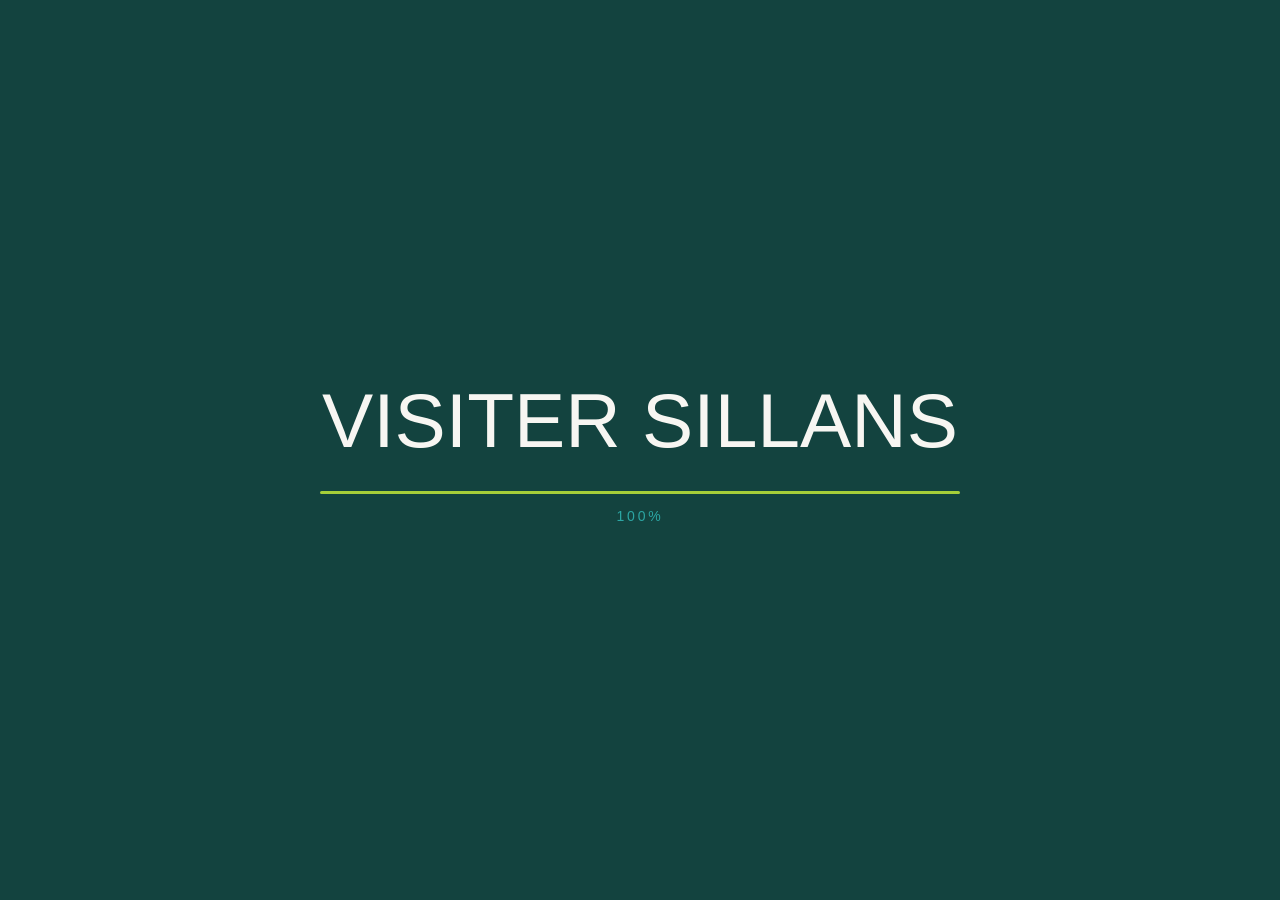
==== commit e78e05eb: "Fix taille images (vh/vw) slides 8 et 23 + photo parking Co-Authored-By: Claude Opus 4.8 <noreply@an" ====
--- a/presentation.html
+++ b/presentation.html
@@ -470,7 +470,7 @@
         </div>
         <div class="col col--vert">
           <div class="col__media">
-            <div class="concept-ph"><span>Photo du parking à ajouter</span></div>
+            <img class="concept-img" src="img/parking.jpg" alt="Le parking, à tester sur place">
             <img class="concept-img" src="img/anglais.svg" alt="Version multilingue">
           </div>
         </div>
--- a/css/style.css
+++ b/css/style.css
@@ -358,12 +358,10 @@
 .lessons__card span{font-size:clamp(13px,1.25vw,18px);line-height:1.4;color:#dceae6;}
 
 /* --- slide concept : visuels dans les colonnes --- */
-.slide--concept .col,.slide--critique .col{justify-content:center;gap:clamp(8px,1.1vw,16px);padding:clamp(14px,1.9vw,32px);}
-.col__media{display:flex;flex-direction:column;gap:clamp(10px,1.5vw,22px);align-items:center;justify-content:center;width:100%;flex:1;min-height:0;}
-.concept-img{width:auto;max-width:96%;max-height:46%;object-fit:contain;background:#fff;border-radius:12px;padding:7px;box-shadow:0 12px 30px rgba(0,0,0,.24);}
-.col__media--one .concept-img{max-height:90%;max-width:96%;}
-.concept-ph{display:flex;align-items:center;justify-content:center;width:82%;max-width:96%;height:44%;background:rgba(255,255,255,.12);border:2px dashed rgba(255,255,255,.55);border-radius:12px;}
-.concept-ph span{font-family:var(--titre);text-transform:uppercase;letter-spacing:.06em;font-size:clamp(12px,1.2vw,16px);color:#fff;opacity:.9;text-align:center;padding:0 12px;}
+.slide--concept .col,.slide--critique .col{justify-content:center;gap:clamp(8px,1.6vh,20px);padding:clamp(12px,1.6vw,28px);}
+.col__media{display:flex;flex-direction:column;gap:clamp(8px,1.8vh,22px);align-items:center;justify-content:center;width:100%;}
+.concept-img{display:block;width:auto;height:auto;max-width:26vw;max-height:28vh;object-fit:contain;background:#fff;border-radius:12px;padding:6px;box-shadow:0 12px 30px rgba(0,0,0,.24);}
+.col__media--one .concept-img{max-width:28vw;max-height:58vh;}
 
 /* --- trade : icônes plates + texte court --- */
 .trade__card{display:flex;gap:clamp(10px,1.1vw,16px);align-items:flex-start;}
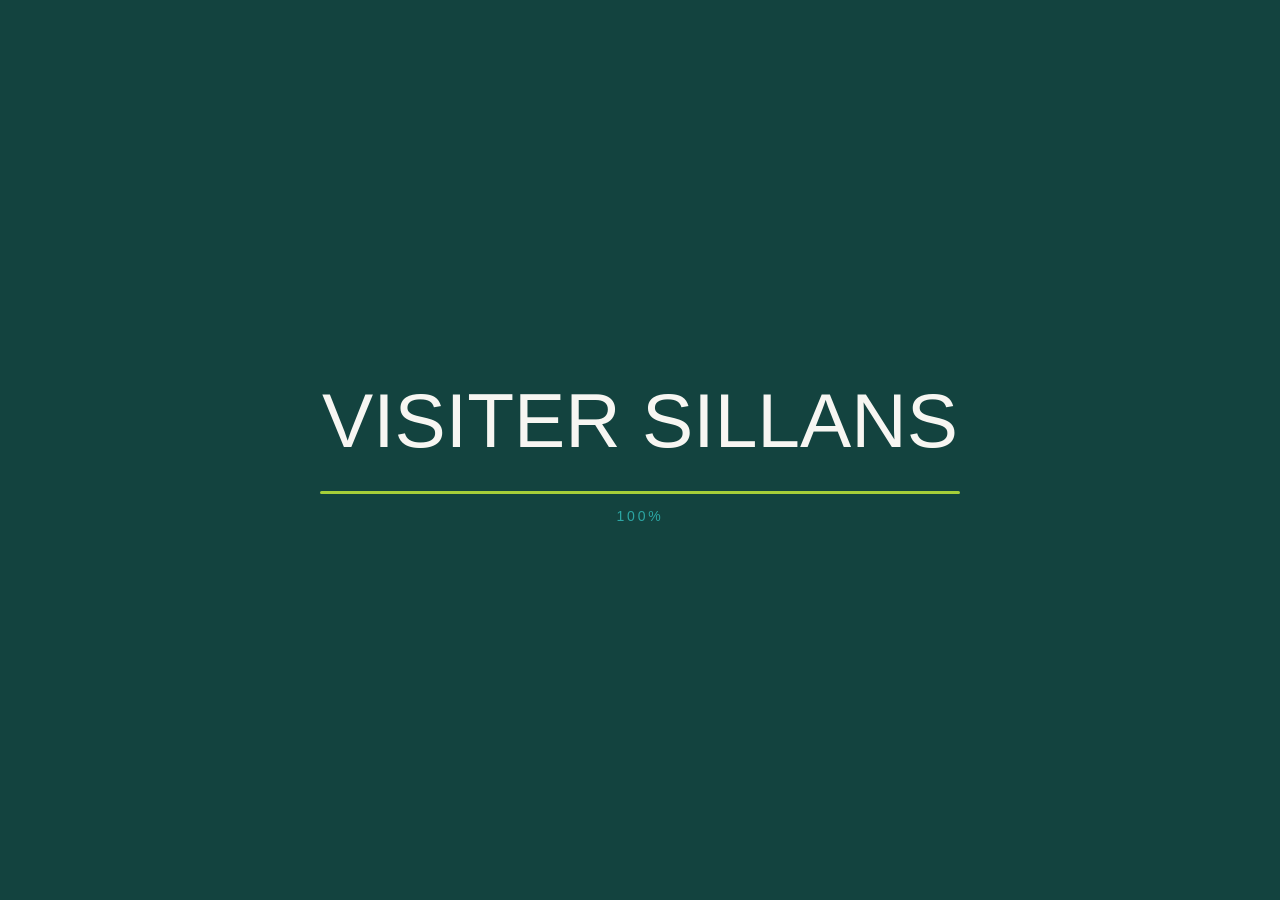
==== commit 3ca4fd12: "Titres de colonnes restaures (slides 8 et 23), quiz retire de Reussites Co-Authored-By: Claude Opus " ====
--- a/presentation.html
+++ b/presentation.html
@@ -136,18 +136,21 @@
       </div>
       <div class="cols cols--3">
         <div class="col col--turq">
+          <h3 class="col__head">Avant la visite</h3>
           <div class="col__media">
             <img class="concept-img" src="img/flyermockup.png" alt="Mockup du flyer">
             <img class="concept-img" src="img/instapost.png" alt="Post Instagram">
           </div>
         </div>
         <div class="col col--vert">
+          <h3 class="col__head">Sur le sentier</h3>
           <div class="col__media">
             <img class="concept-img" src="img/homescreen.png" alt="Écran d'accueil de l'application">
             <img class="concept-img" src="img/panneau1.png" alt="Panneau pédagogique">
           </div>
         </div>
         <div class="col col--lime">
+          <h3 class="col__head">Après la visite</h3>
           <div class="col__media col__media--one">
             <img class="concept-img" src="img/quizscreen.png" alt="Écran du quiz">
           </div>
@@ -458,17 +461,19 @@
       </div>
       <div class="cols cols--3">
         <div class="col col--lime">
-          <div class="col__media">
+          <h3 class="col__head">Réussites</h3>
+          <div class="col__media col__media--one">
             <img class="concept-img" src="img/homescreen.png" alt="Écran d'accueil de l'application">
-            <img class="concept-img" src="img/quizscreen.png" alt="Écran du quiz">
           </div>
         </div>
         <div class="col col--turq">
+          <h3 class="col__head">Limites</h3>
           <div class="col__media col__media--one">
             <img class="concept-img" src="img/panneau2.png" alt="Panneau pédagogique">
           </div>
         </div>
         <div class="col col--vert">
+          <h3 class="col__head">Améliorations</h3>
           <div class="col__media">
             <img class="concept-img" src="img/parking.jpg" alt="Le parking, à tester sur place">
             <img class="concept-img" src="img/anglais.svg" alt="Version multilingue">
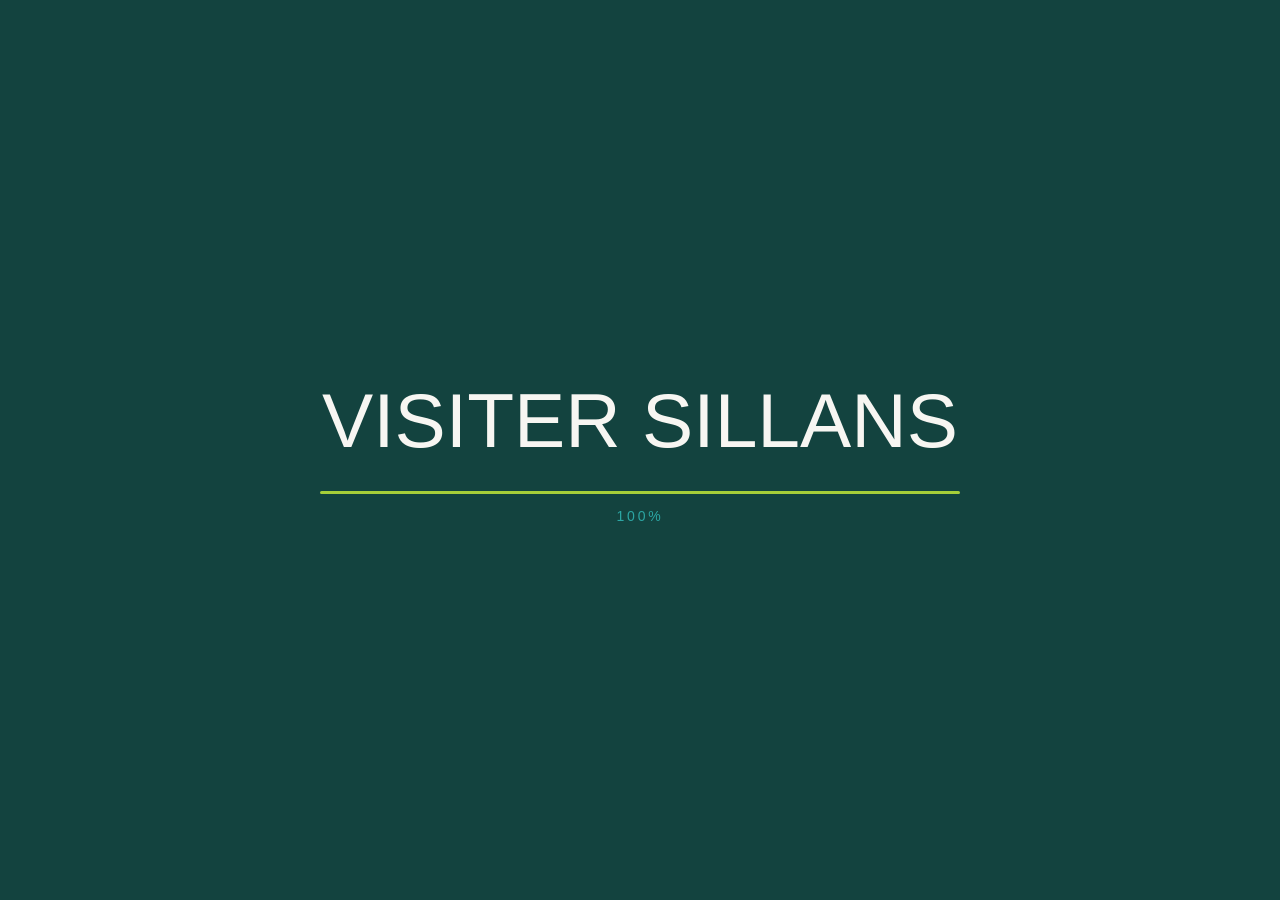
==== commit 45b55f56: "Slide panneaux : retrait des 5 types, legendes charte Departement vs notre charte Co-Authored-By: Cl" ====
--- a/presentation.html
+++ b/presentation.html
@@ -267,20 +267,19 @@
       <div class="panels__head">
         <div class="panels__kicker fade" data-anim>In situ · sur le sentier</div>
         <h2 class="reveal" data-anim>Les panneaux pédagogiques</h2>
-        <div class="panels__sub fade" data-anim>5 types conçus : grille info · question à volet · tactile · totem espèce · panneau-livre</div>
       </div>
       <div class="panels__stack">
         <div class="panels__item">
-          <div class="media card" data-anim><img src="img/panneau1.png" alt="Panneau pédagogique, entrée de site"></div>
-          <div class="panels__cap">Panneau d'accueil, entrée de site</div>
+          <div class="media card" data-anim><img src="img/panneau1.png" alt="Panneau à la charte graphique du Département"></div>
+          <div class="panels__cap">À la charte graphique du Département</div>
         </div>
         <div class="panels__item">
-          <div class="media card" data-anim><img src="img/panneau2.png" alt="Totem espèce phare"></div>
-          <div class="panels__cap">Totem espèce phare du POI</div>
+          <div class="media card" data-anim><img src="img/panneau2.png" alt="Panneau à la charte graphique du Département"></div>
+          <div class="panels__cap">À la charte graphique du Département</div>
         </div>
         <div class="panels__item">
-          <div class="media card" data-anim><img src="img/panneaunotrecharte.png" alt="Panneau charte du visiteur"></div>
-          <div class="panels__cap">Notre charte du visiteur</div>
+          <div class="media card" data-anim><img src="img/panneaunotrecharte.png" alt="Panneau à notre charte graphique"></div>
+          <div class="panels__cap">À notre charte graphique</div>
         </div>
       </div>
     </div>
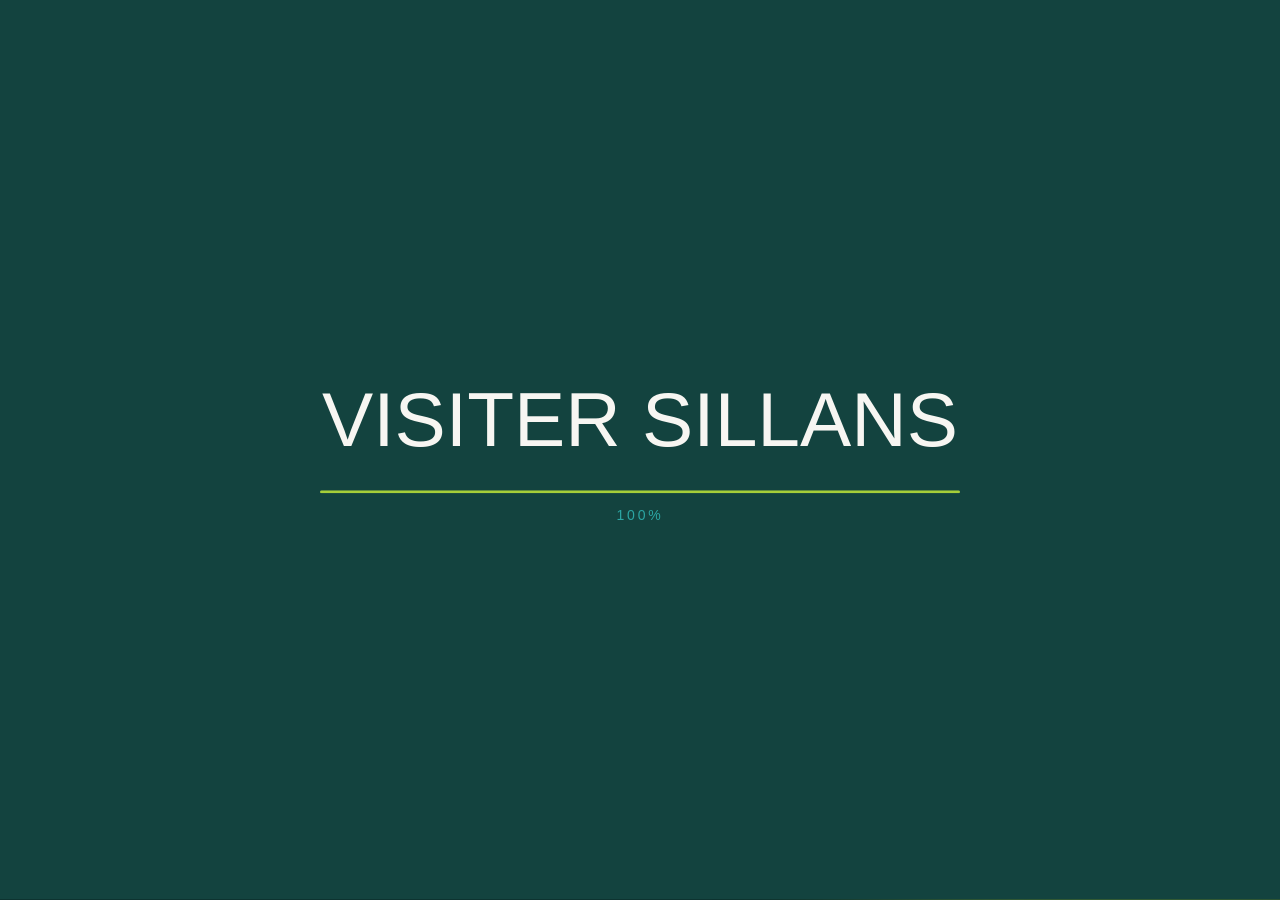
==== commit 3f9adef3: "Slide stats : 200000 visiteurs chaque ete Co-Authored-By: Claude Opus 4.8 <noreply@anthropic.com>" ====
--- a/presentation.html
+++ b/presentation.html
@@ -67,8 +67,8 @@
       </div>
       <div class="cols cols--3">
         <div class="col col--vert">
-          <div class="col__num"><span class="count" data-target="96000">0</span></div>
-          <div class="col__label">visiteurs sur juillet-août 2025</div>
+          <div class="col__num"><span class="count" data-target="200000">0</span></div>
+          <div class="col__label">visiteurs chaque été</div>
         </div>
         <div class="col col--turq">
           <div class="col__num"><span class="count" data-target="2500">0</span></div>
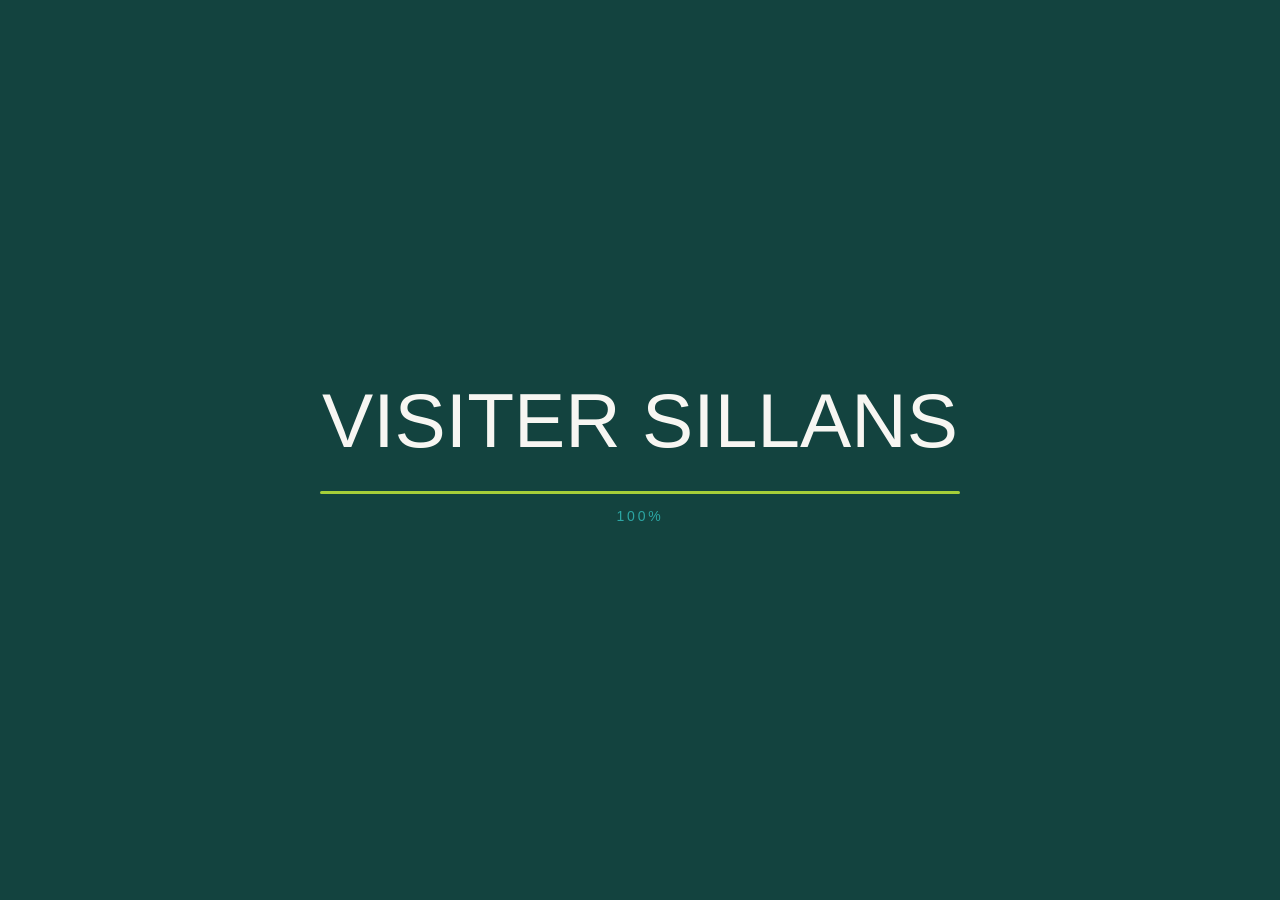
==== commit afcfb5f4: "Slide couleurs : retrait de Stone Sans (Helvetica seul) Co-Authored-By: Claude Opus 4.8 <noreply@ant" ====
--- a/presentation.html
+++ b/presentation.html
@@ -220,7 +220,7 @@
       </div>
       <div class="colors__typo">
         <div class="colors__line" data-anim><span class="colors__din">DIN Condensed</span><small>Titres · condensée, affirmée</small></div>
-        <div class="colors__line" data-anim><span class="colors__body">Helvetica / Stone Sans</span><small>Texte courant · lecture rapide sur le sentier</small></div>
+        <div class="colors__line" data-anim><span class="colors__body">Helvetica</span><small>Texte courant · lecture rapide sur le sentier</small></div>
       </div>
       <div class="colors__row">
         <div class="swatch" data-anim style="--c:#13433F"><span class="swatch__chip"></span><b>Vert profond</b><small>#13433F · vallon &amp; forêt · sécurité</small></div>
